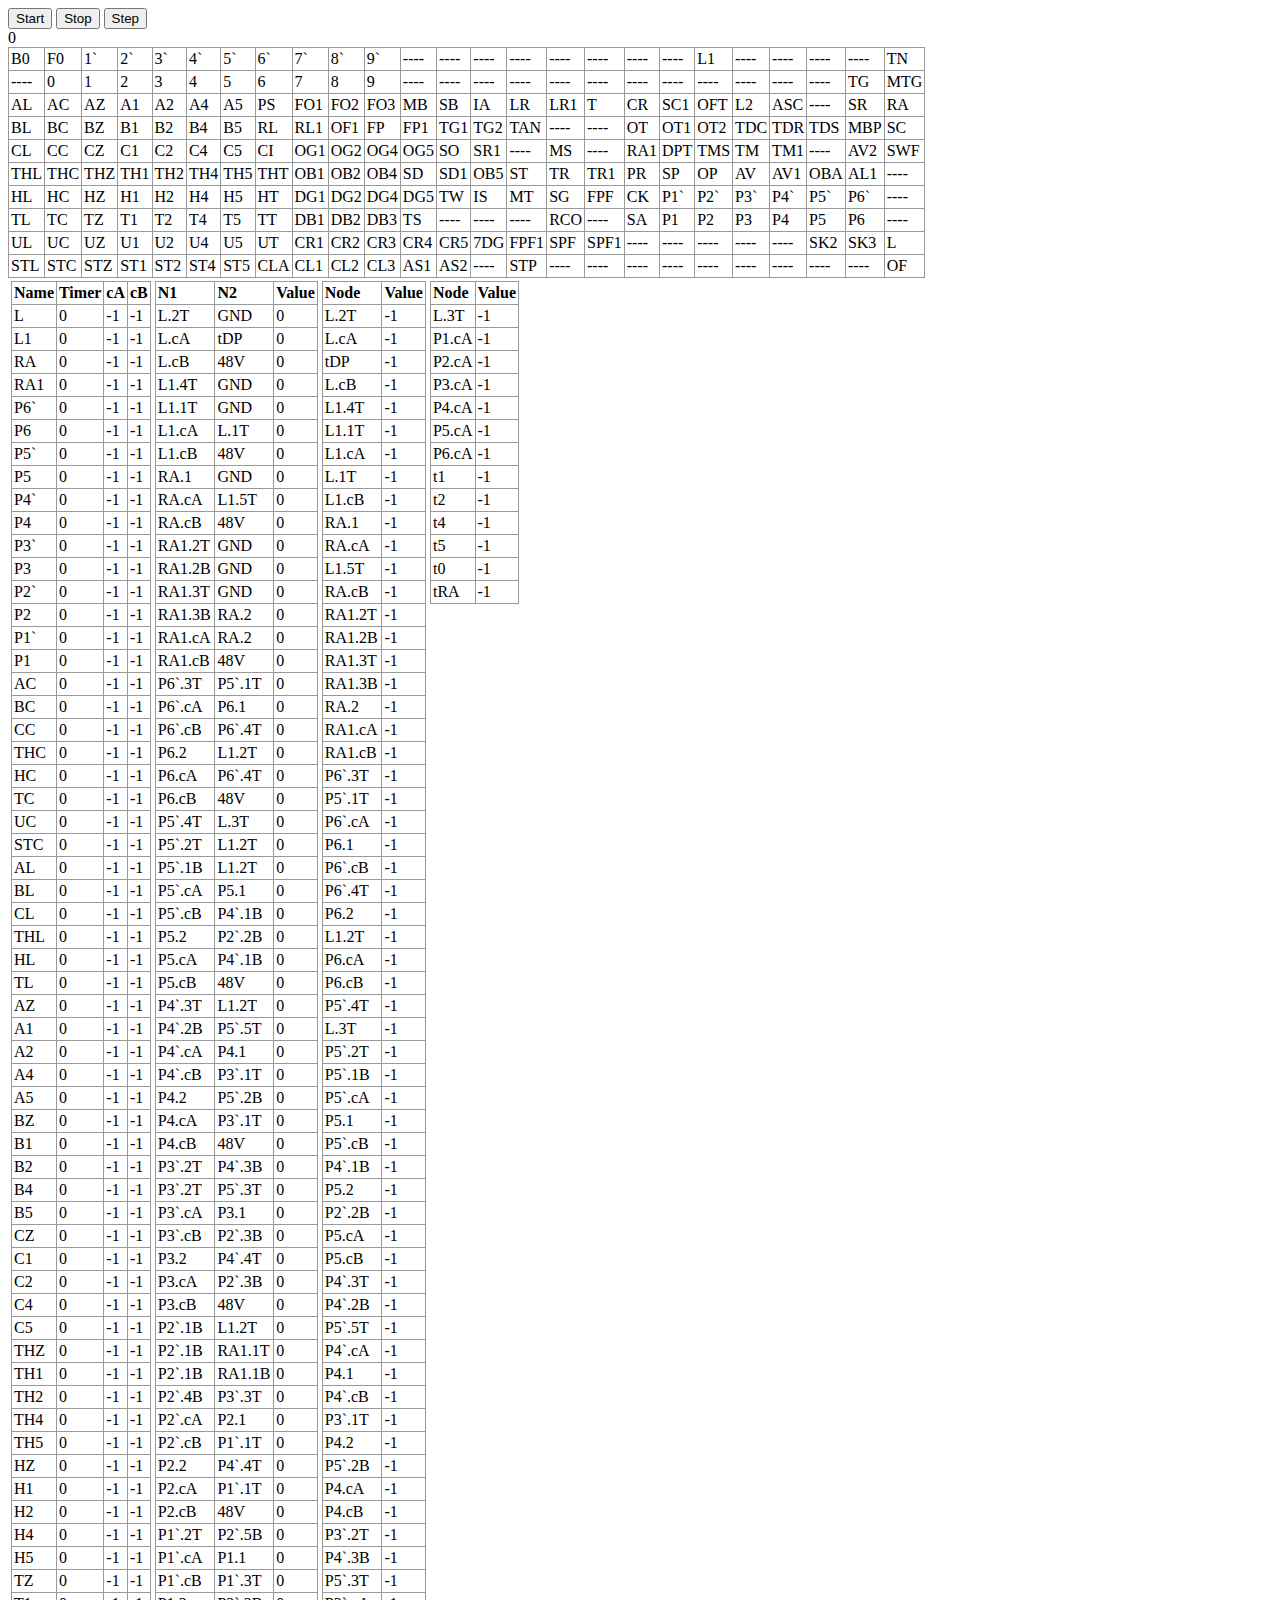
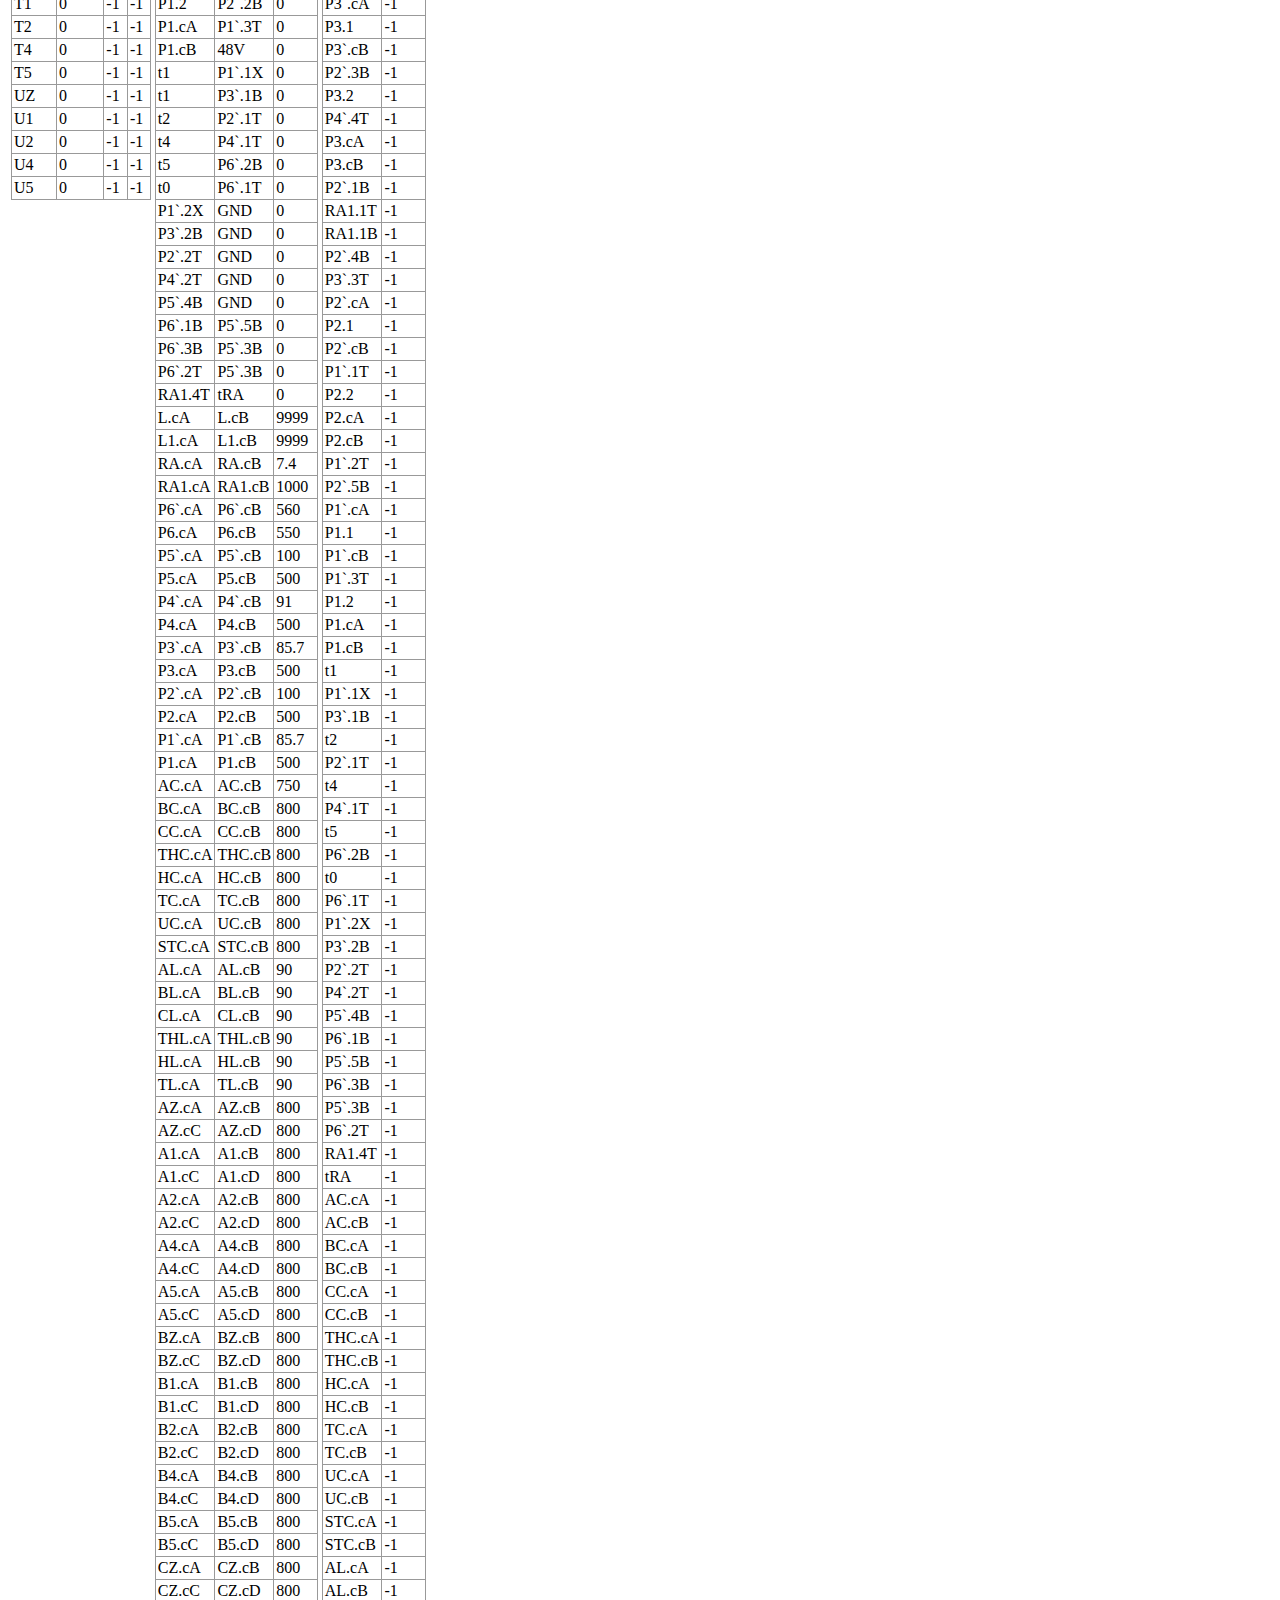
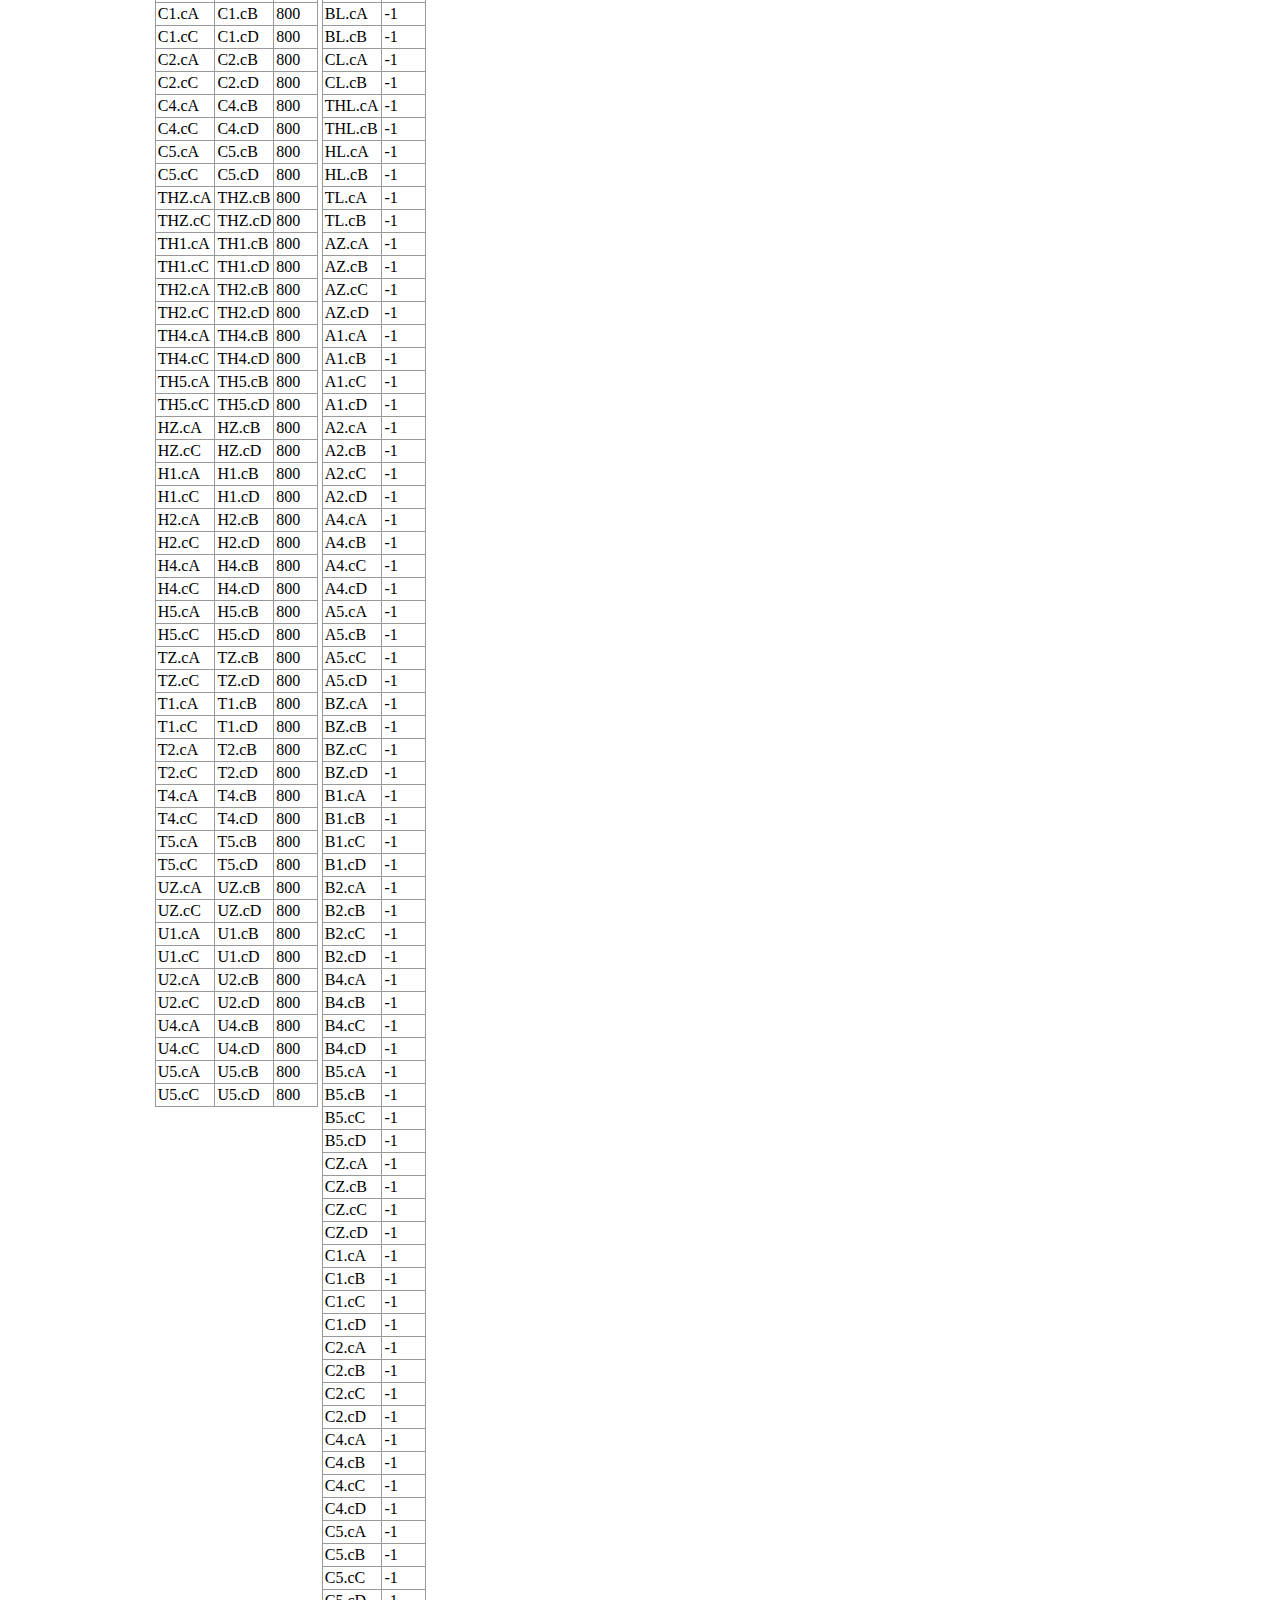
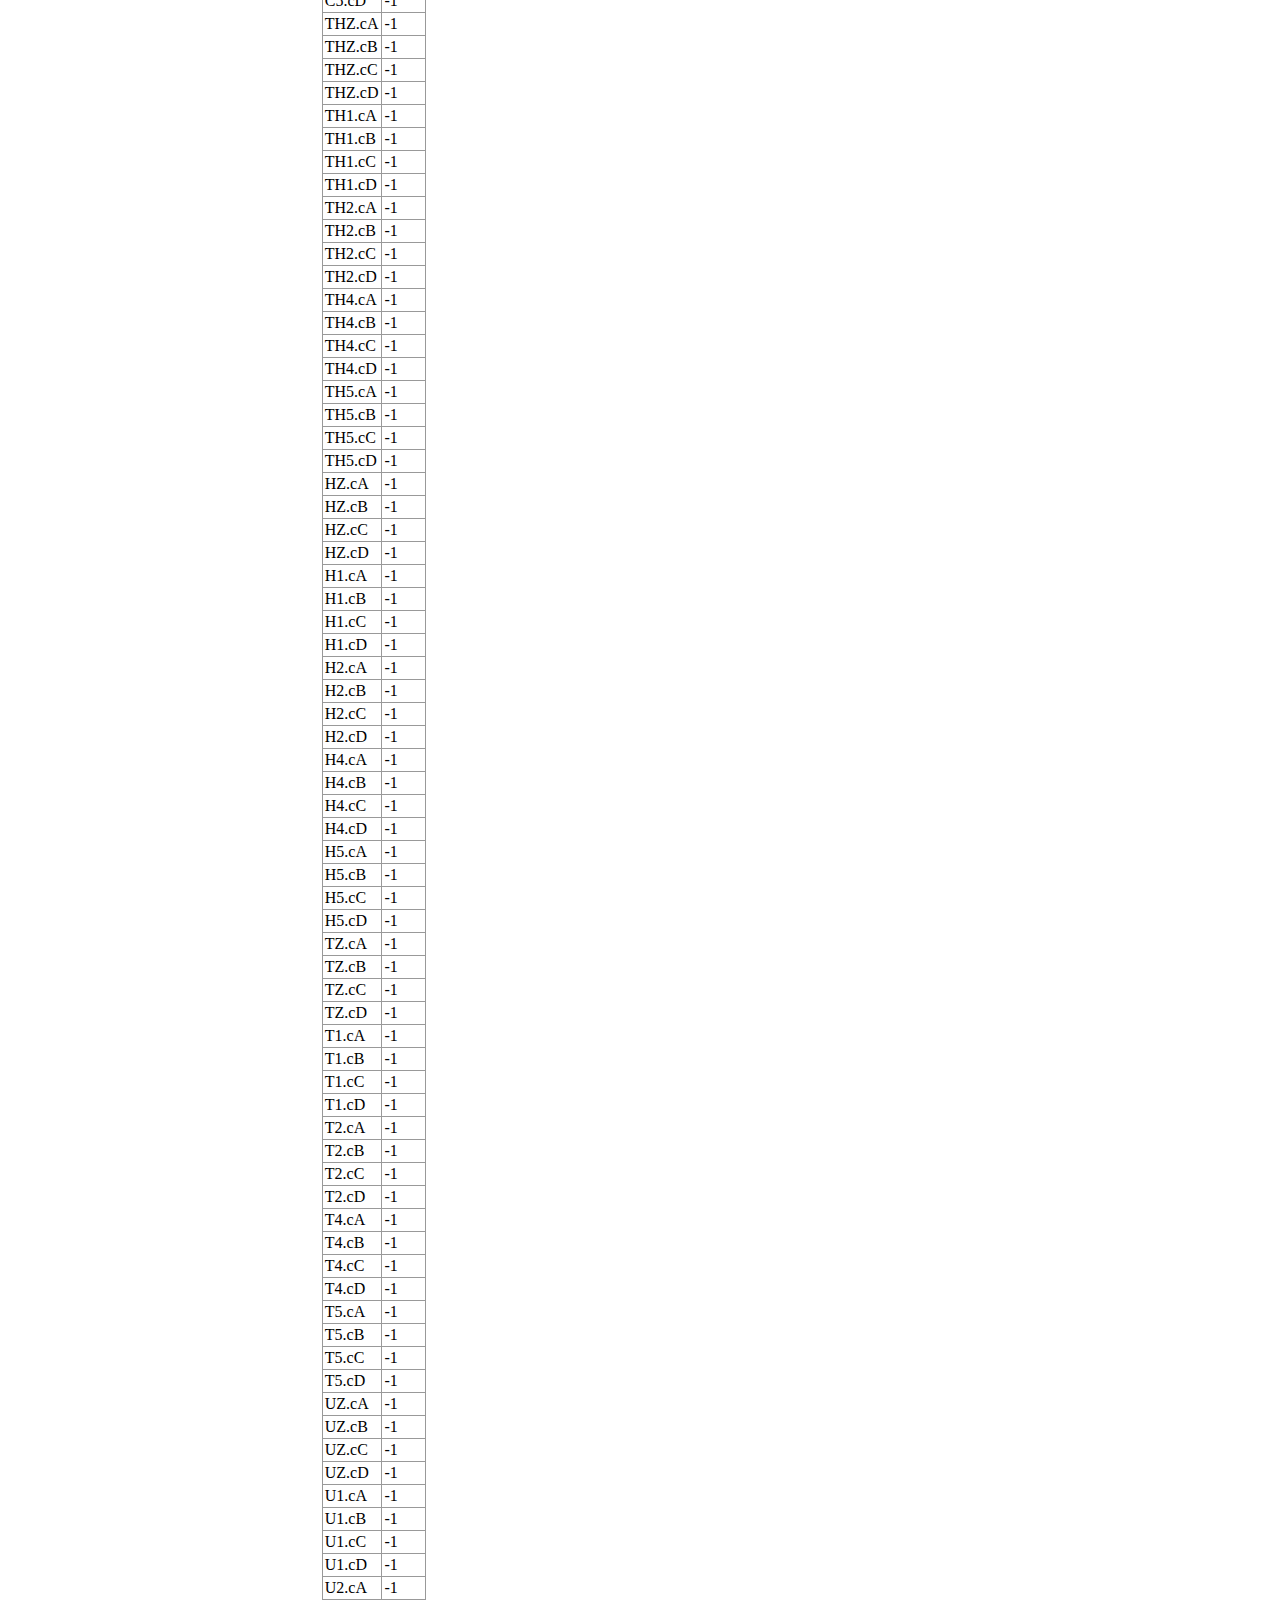
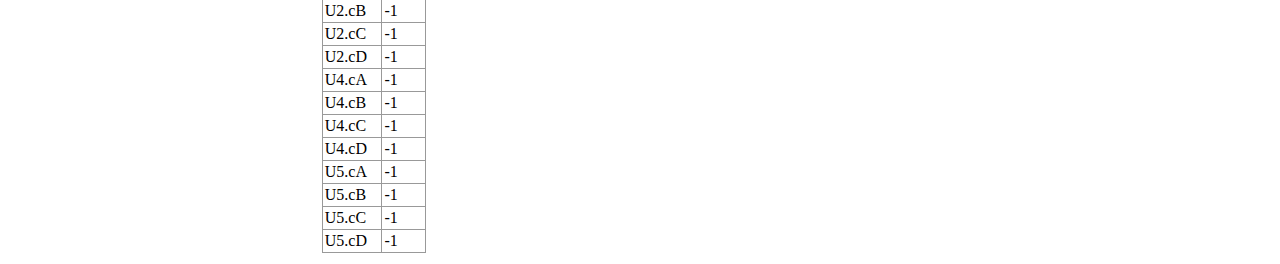
==== index.html @ fba0e165 "Added 2-coil relays" ====
<head>
  <script src="relays.js"></script>
  <script src="links.js"></script>
  <script src="disjointset.js"></script>
  <script src="engine.js"></script>
  <script src="rloc.js"></script>
  <script src="testinput.js"></script>
  <script type="text/javascript">
    function doOnload() {
      init();
      nodelist();
      buildtable();
    }

    function startSim() {
      running=true;
      tick();
    }

    function stopSim() {
      running=false;
    }

    function buildtable() {
      document.getElementById('timer').innerHTML=''+timer;

      var tb  = document.createElement('tbody');
      tb.id='sender';
      for (var i in rloc){
        var tr = tb.insertRow();
        for (var j in rloc[i]){
          var td=tr.insertCell();
          if (rloc[i][j] in relays){
            if (relays[rloc[i][j]].timer!=0){
              td.style="background-color:red;"
            }
          }
          td.appendChild(document.createTextNode(rloc[i][j]));
        }
      } 
      document.getElementById("sender").replaceWith(tb);

      var tb  = document.createElement('tbody');
      tb.id="relayb";
      for(var k in relays){
        var tr = tb.insertRow();
        var td = tr.insertCell();
        td.appendChild(document.createTextNode(relays[k].name));
        var td = tr.insertCell();
        td.appendChild(document.createTextNode(relays[k].timer));
        var td = tr.insertCell();
        td.appendChild(document.createTextNode(parseFloat(nodevoltage(k+'.cA').toFixed(2))));
        var td = tr.insertCell();
        td.appendChild(document.createTextNode(parseFloat(nodevoltage(k+'.cB').toFixed(2))));
      }
      document.getElementById("relayb").replaceWith(tb);

      var tb  = document.createElement('tbody');
      tb.id="linkb";
      for(var l of links){
        var tr = tb.insertRow();
        var td = tr.insertCell();
        td.appendChild(document.createTextNode(l[0]));
        var td = tr.insertCell();
        td.appendChild(document.createTextNode(l[1]));
        var td = tr.insertCell();
        td.appendChild(document.createTextNode(l[2]));
      }
      document.getElementById("linkb").replaceWith(tb);

      var tb  = document.createElement('tbody');
      tb.id="nodeb";
      for(var n in nodes){
        var tr = tb.insertRow();
        var td = tr.insertCell();
        td.appendChild(document.createTextNode(n));
        var td = tr.insertCell();
        td.appendChild(document.createTextNode(parseFloat(nodevoltage(n).toFixed(2))));
      }
      document.getElementById("nodeb").replaceWith(tb);

      var tb  = document.createElement('tbody');
      tb.id="specialnodeb";
      for(var n of ['L.3T','P1.cA','P2.cA','P3.cA','P4.cA','P5.cA','P6.cA','t1','t2','t4','t5','t0','tRA']){
        var tr = tb.insertRow();
        var td = tr.insertCell();
        td.appendChild(document.createTextNode(n));
        var td = tr.insertCell();
        td.appendChild(document.createTextNode(parseFloat(nodevoltage(n).toFixed(2))));
      }
      document.getElementById("specialnodeb").replaceWith(tb);

    }
  </script>
  <head>
    <link rel="stylesheet" type="text/css" href="style.css">
  </head>
</head>
<body onload="doOnload();">
  <button onclick="startSim();">Start</button>
  <button onclick="stopSim();">Stop</button>
  <button onclick="tick();">Step</button>
  <br>
  <div id=timer></div>
  <table class=content>
      <tbody id=sender></tbody>
  </table>
  <table>
    <tr>
      <td style="vertical-align: top;">
      <table id=relayt class=content>
          <thead>
            <tr>
              <th>Name</th>
              <th>Timer</th>
              <th>cA</th>
              <th>cB</th>
            </tr>
          </thead>
          <tbody id=relayb></tbody>
        </table>
      </td>
      <td style="vertical-align: top;">
        <table id=linkt class=content>
          <thead>
            <tr class=content>
              <th>N1</th>
              <th>N2</th>
              <th>Value</th>
            </tr>
          </thead>
          <tbody id=linkb></tbody>
        </table>
      </td>
      <td style="vertical-align: top;">
        <table id=nodet class=content>
          <thead>
            <tr class=content>
              <th>Node</th>
              <th>Value</th>
            </tr>
          </thead>
          <tbody id=nodeb></tbody>
        </table>
      </td>
      <td style="vertical-align: top;">
        <table id=specialnodet class=content>
          <thead>
            <tr class=content>
              <th>Node</th>
              <th>Value</th>
            </tr>
          </thead>
          <tbody id=specialnodeb></tbody>
        </table>
      </td>
    </tr>
  </table>
</body>
---- style.css ----
.content {
  border-collapse: collapse;
}

.content tr th, .content tr td {
  border: 1px solid #999;
  padding: 2px;
  text-align: left;
}
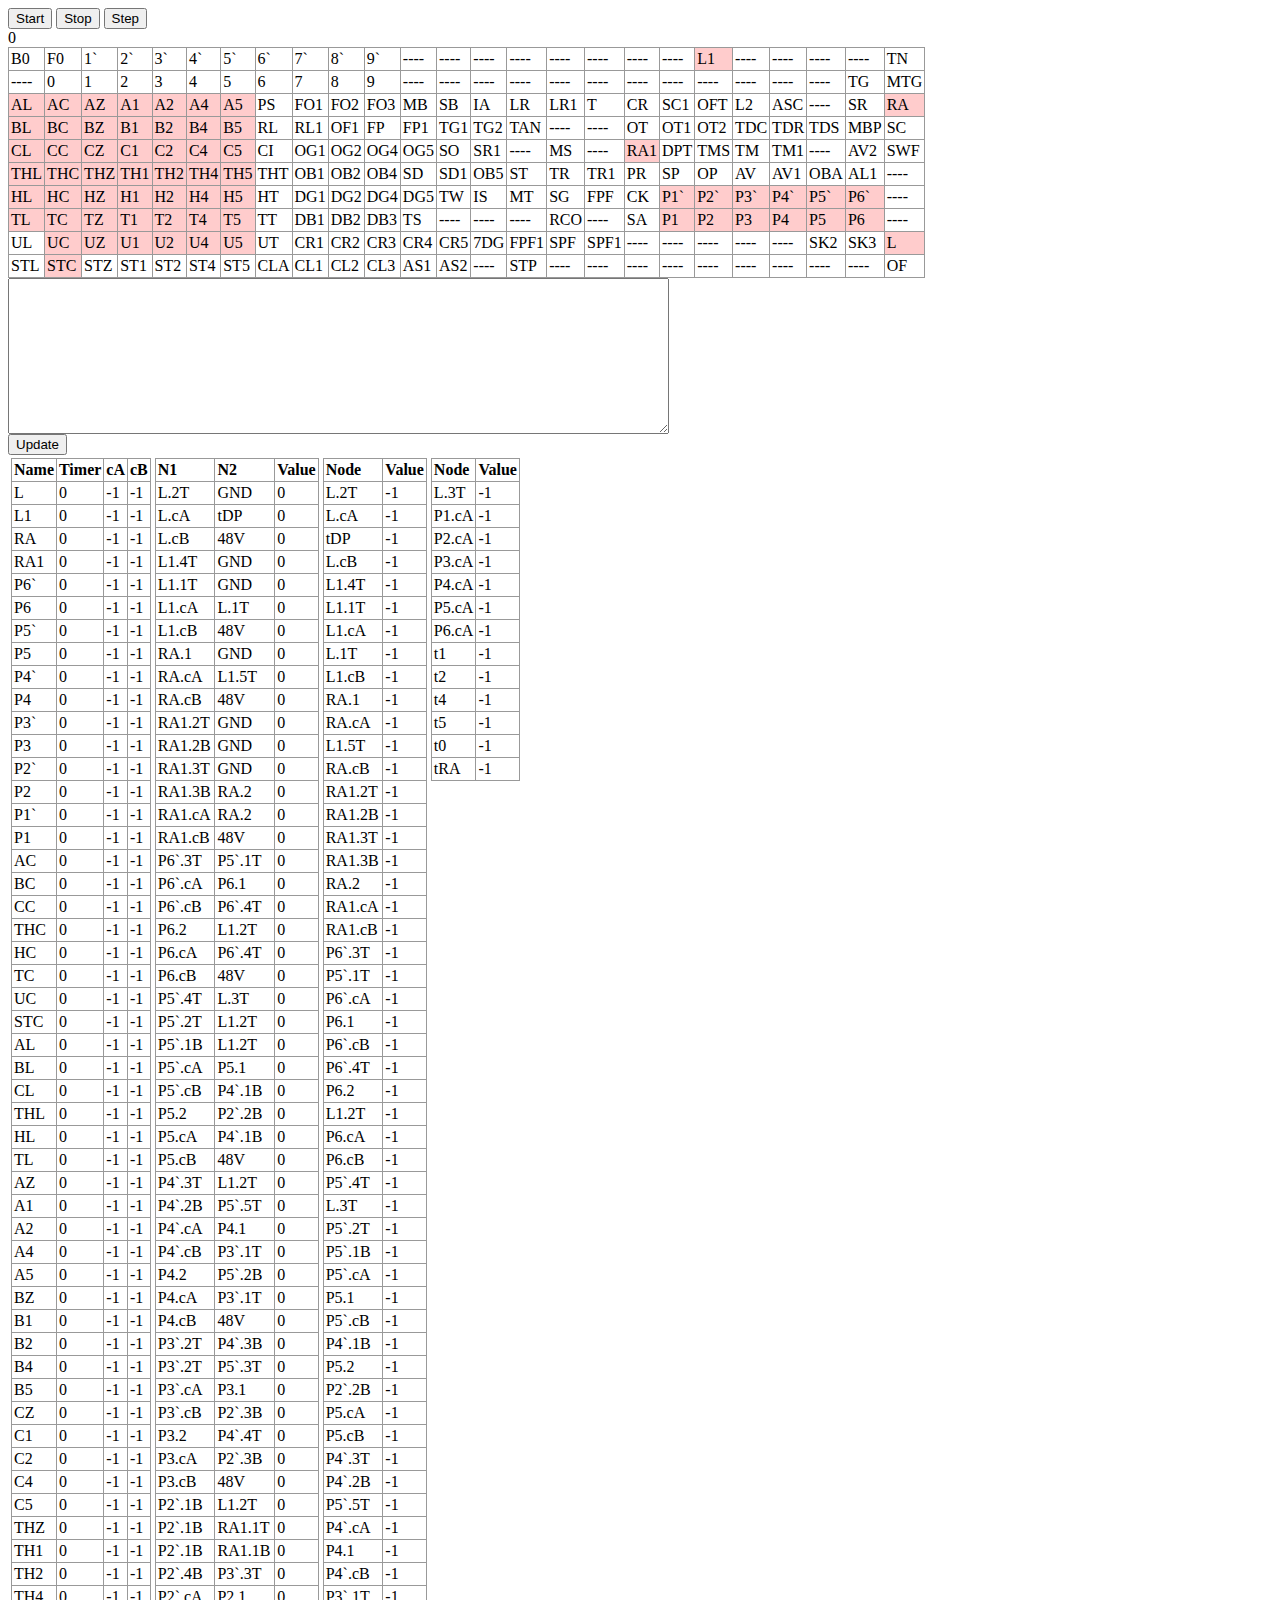
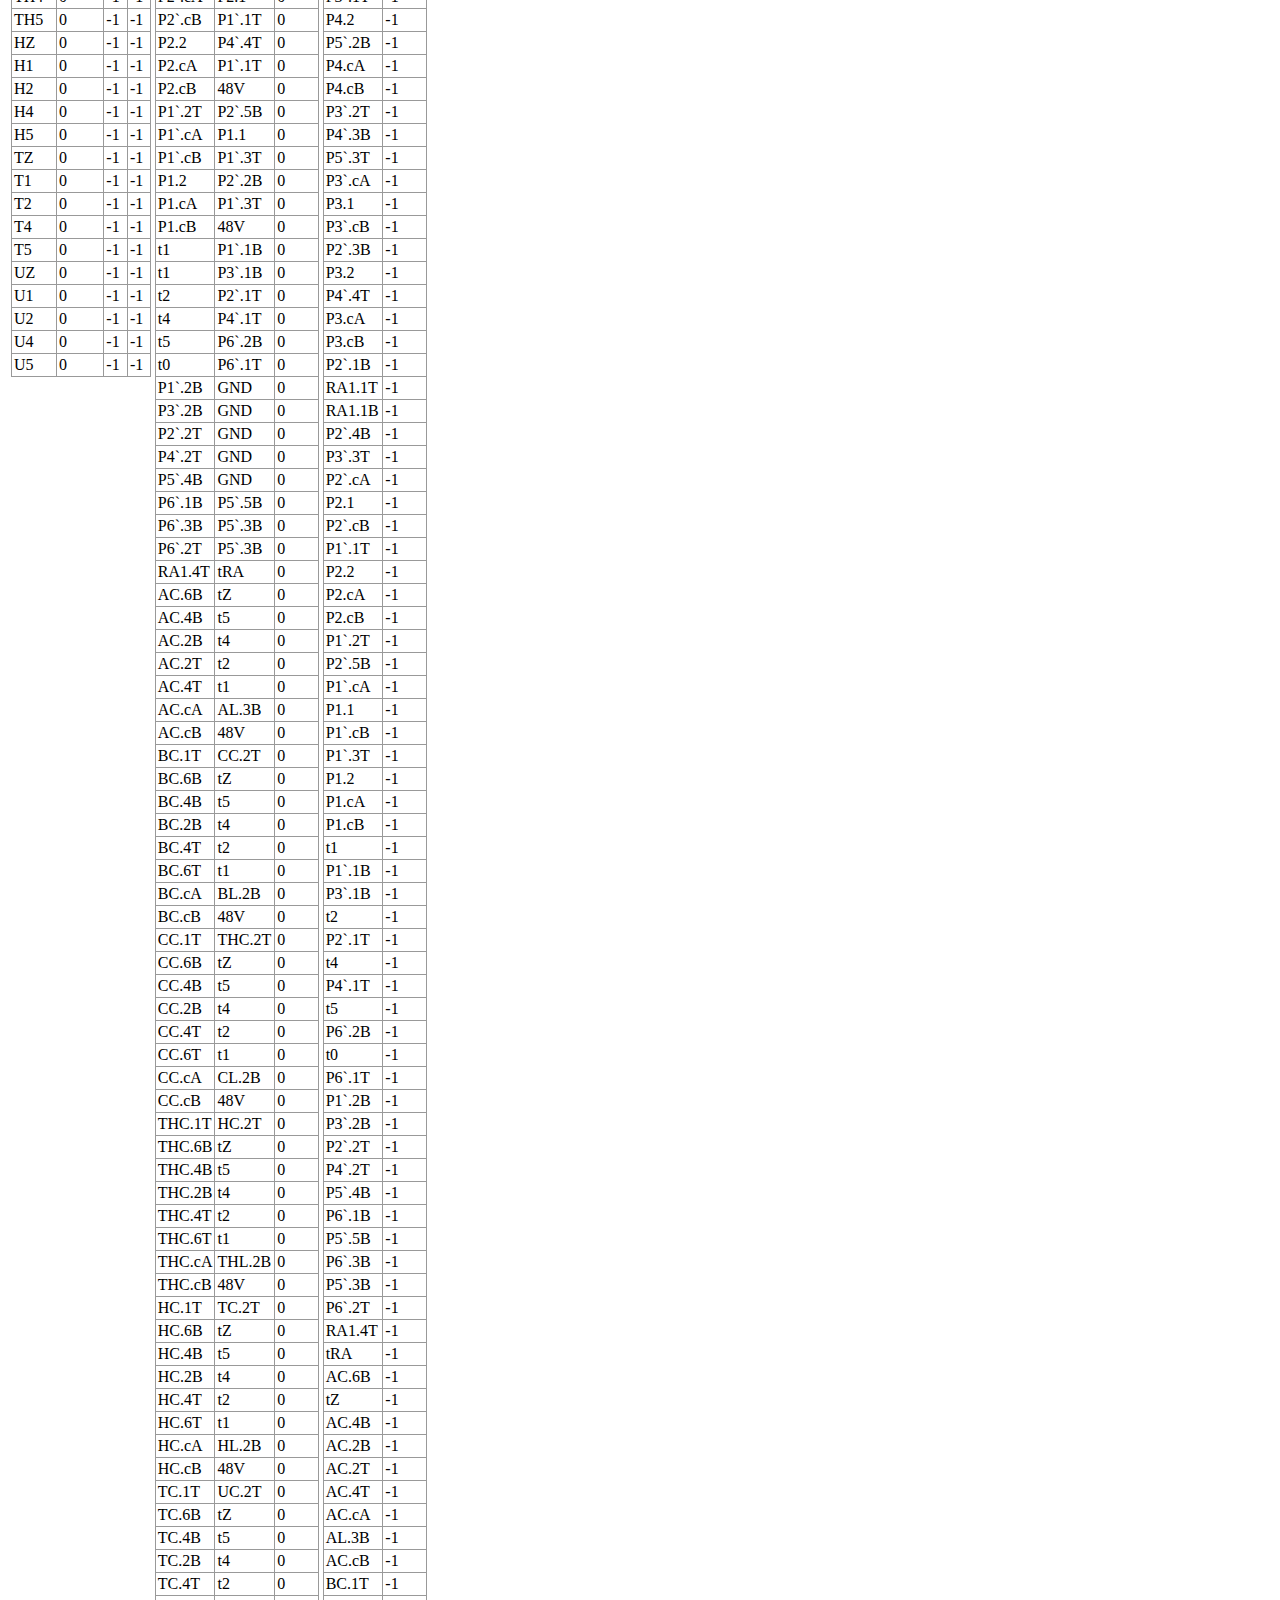
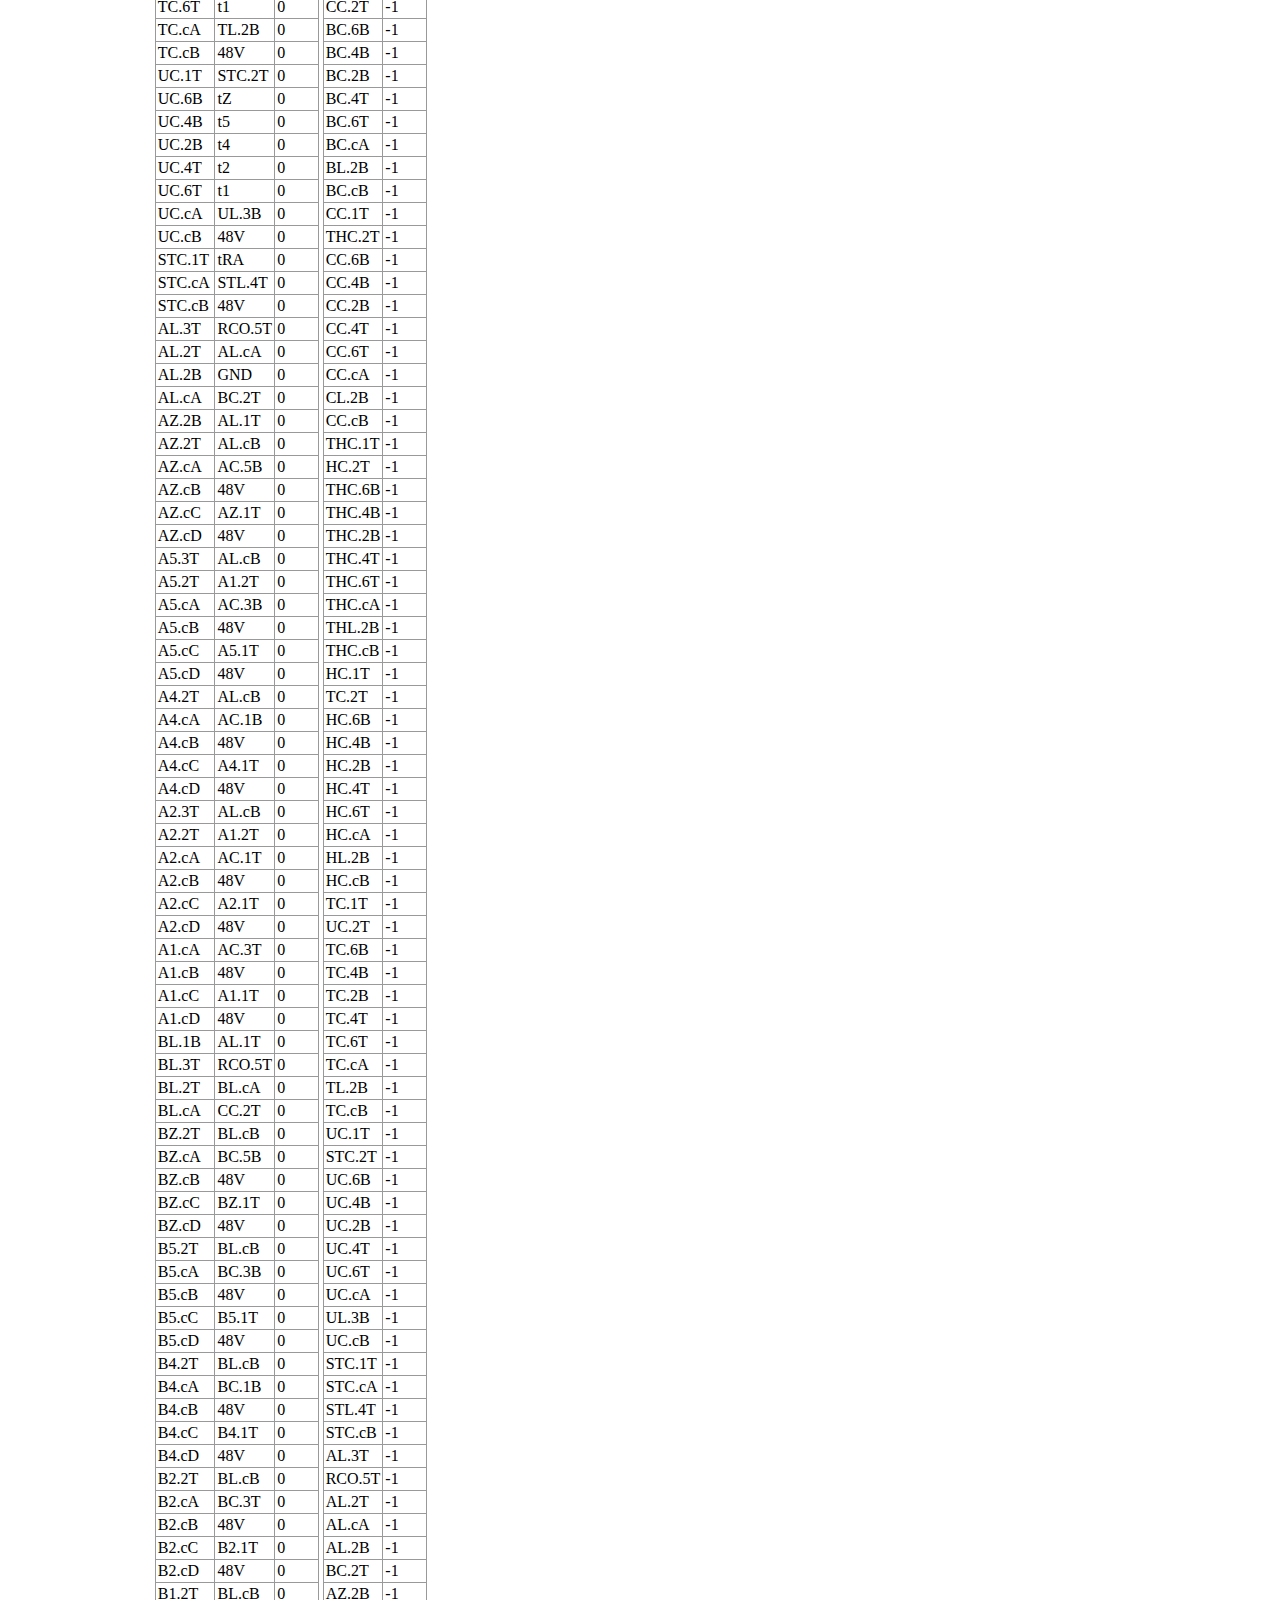
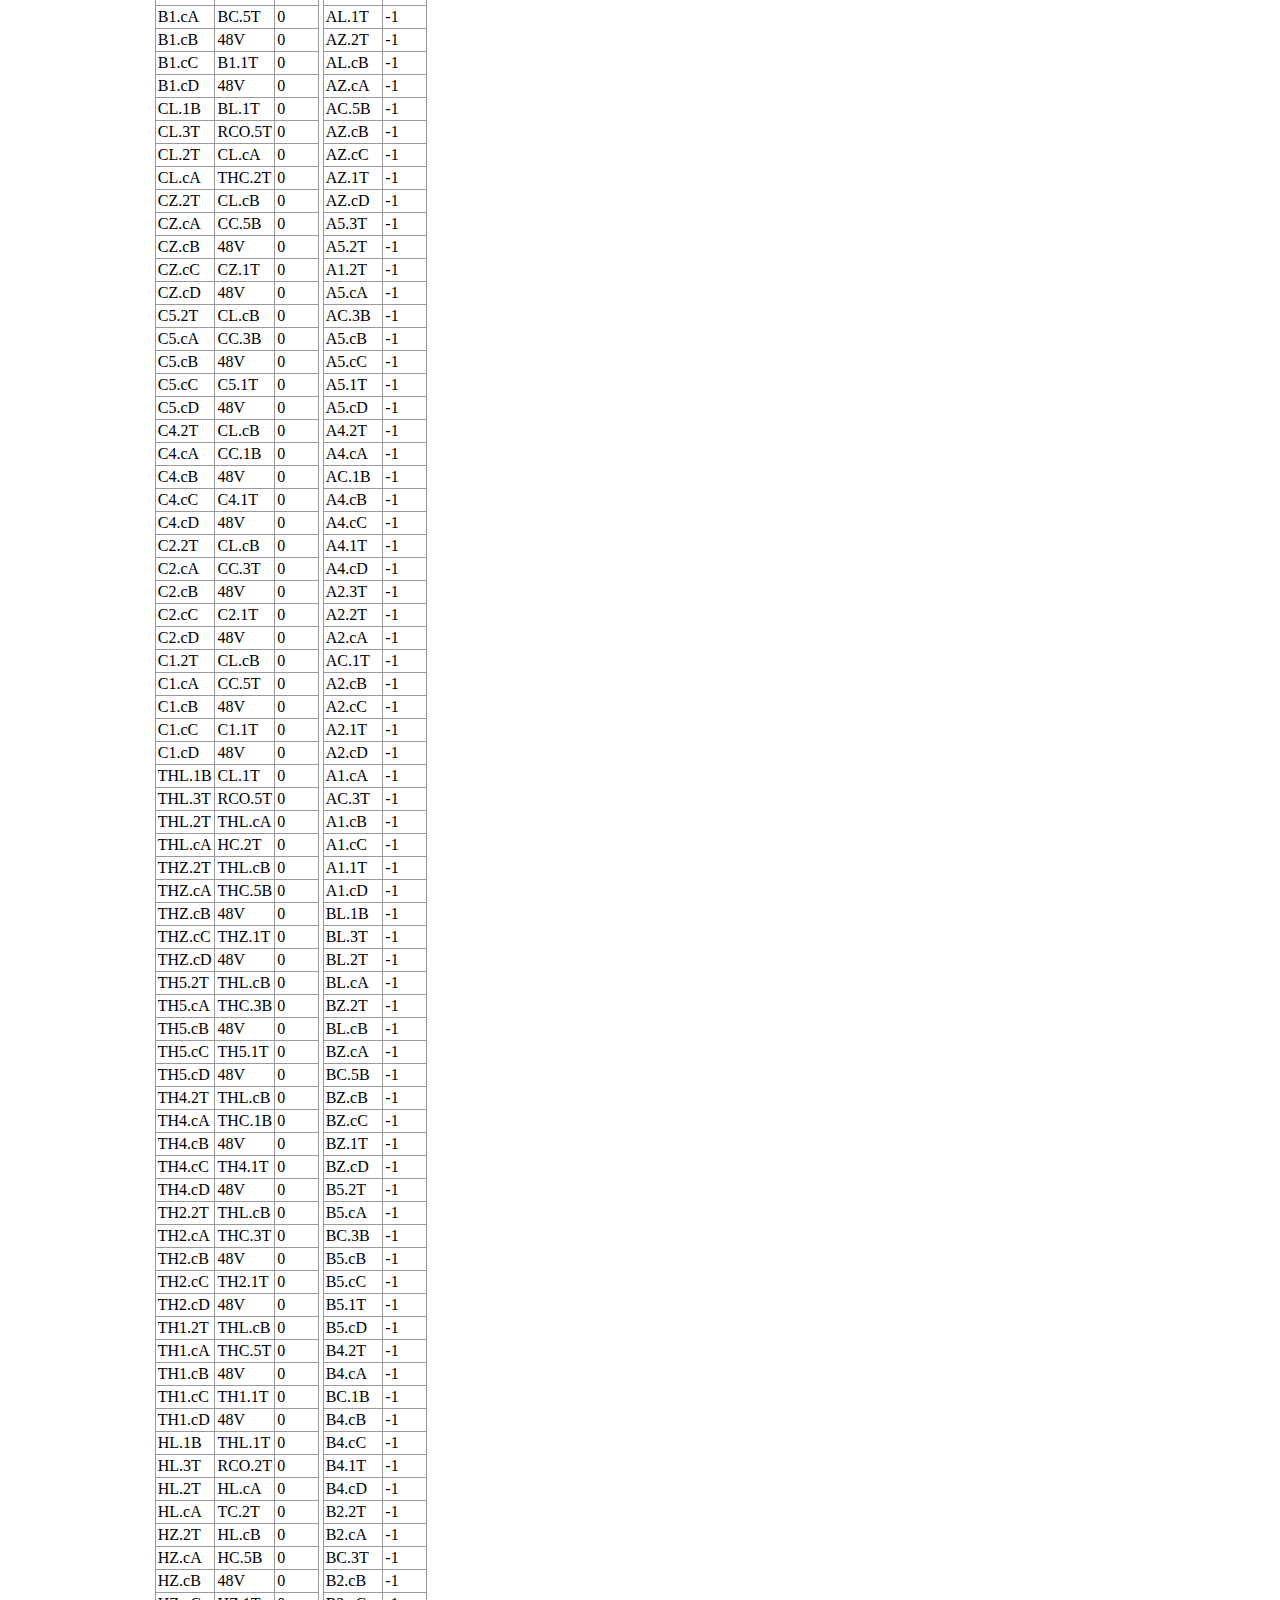
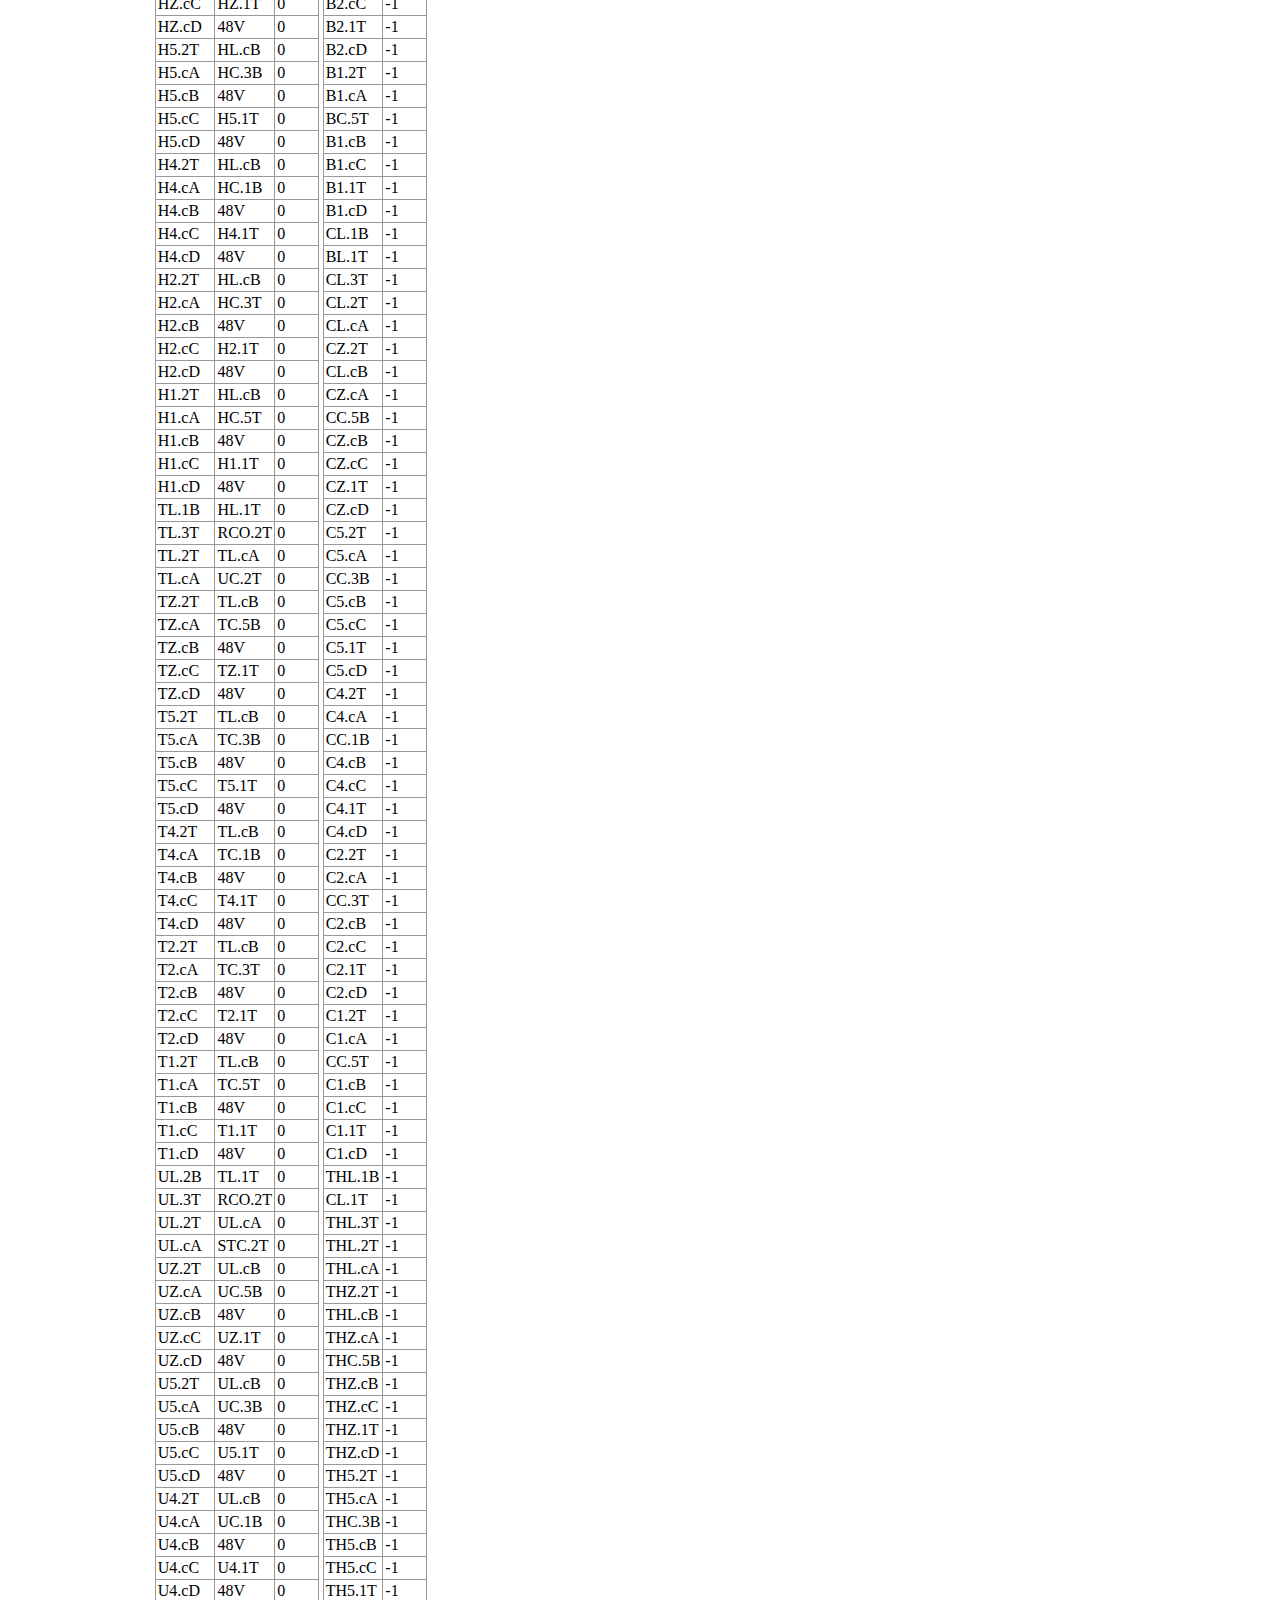
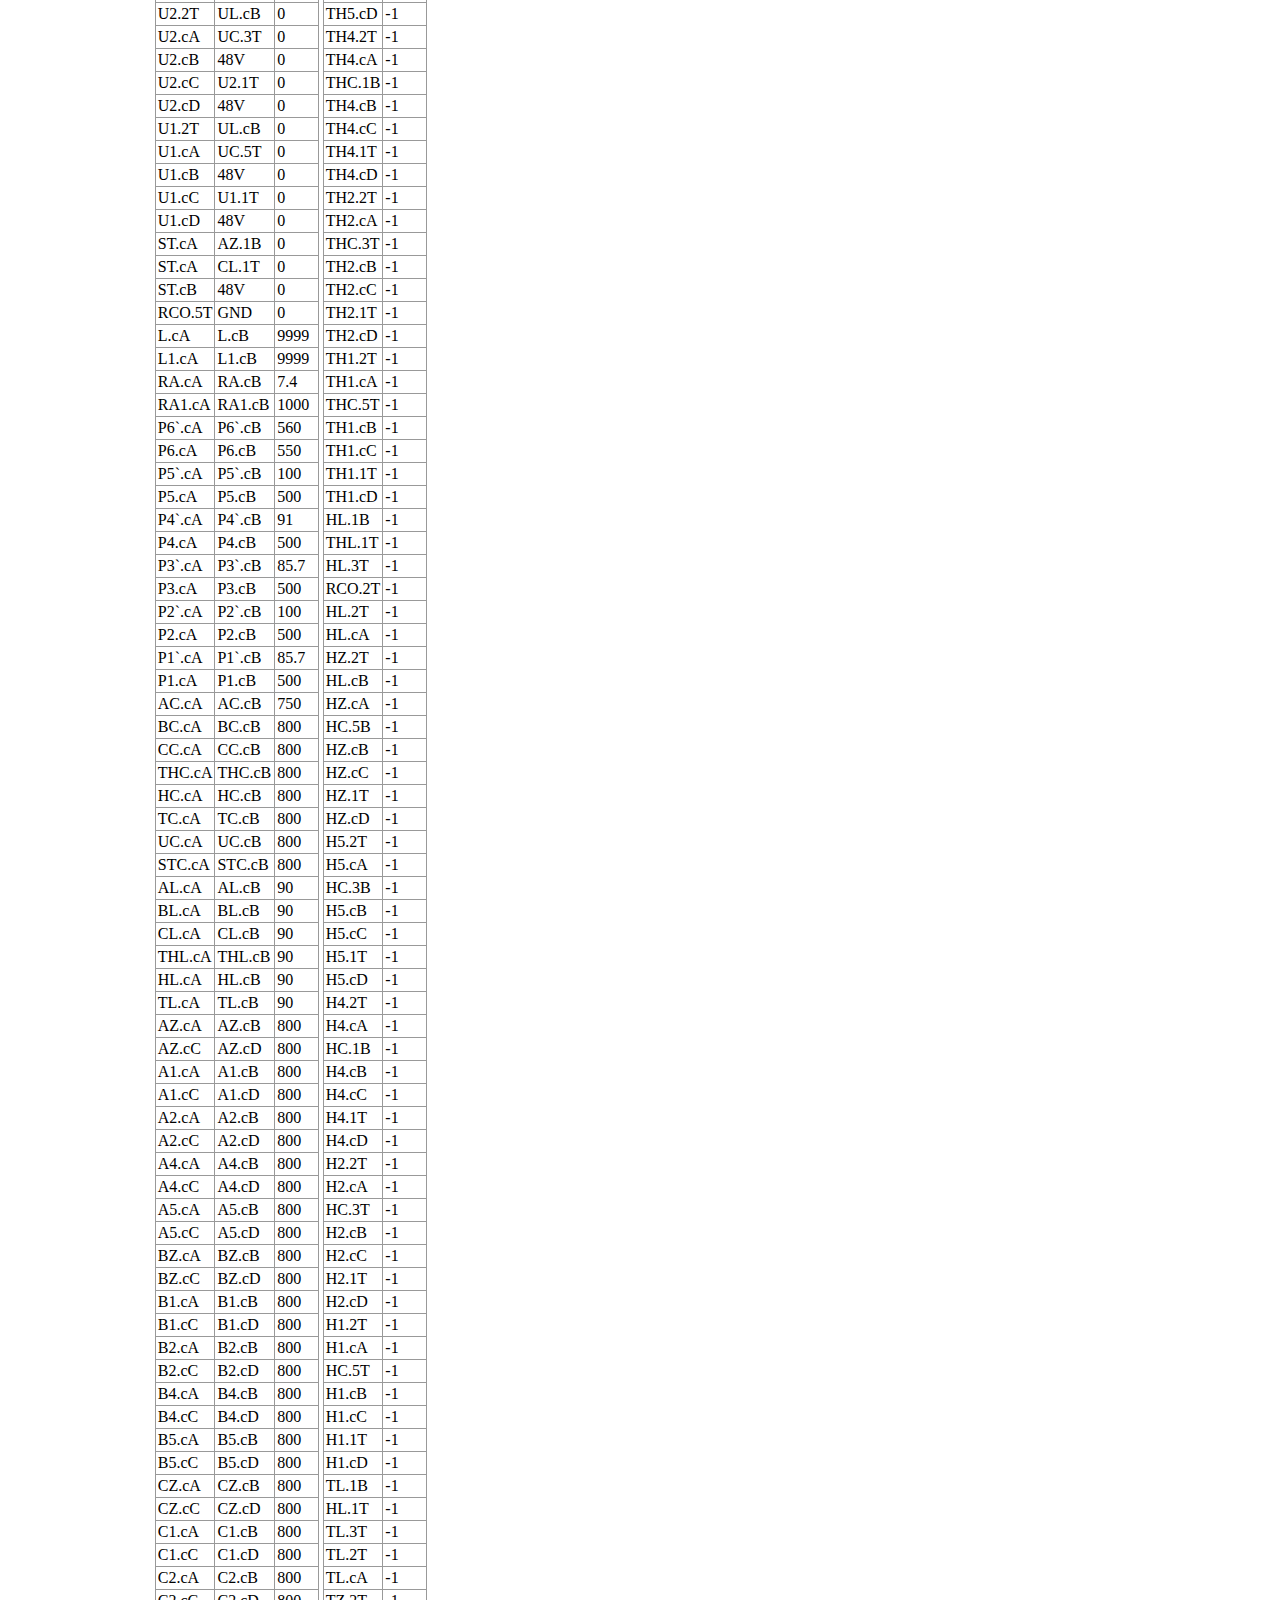
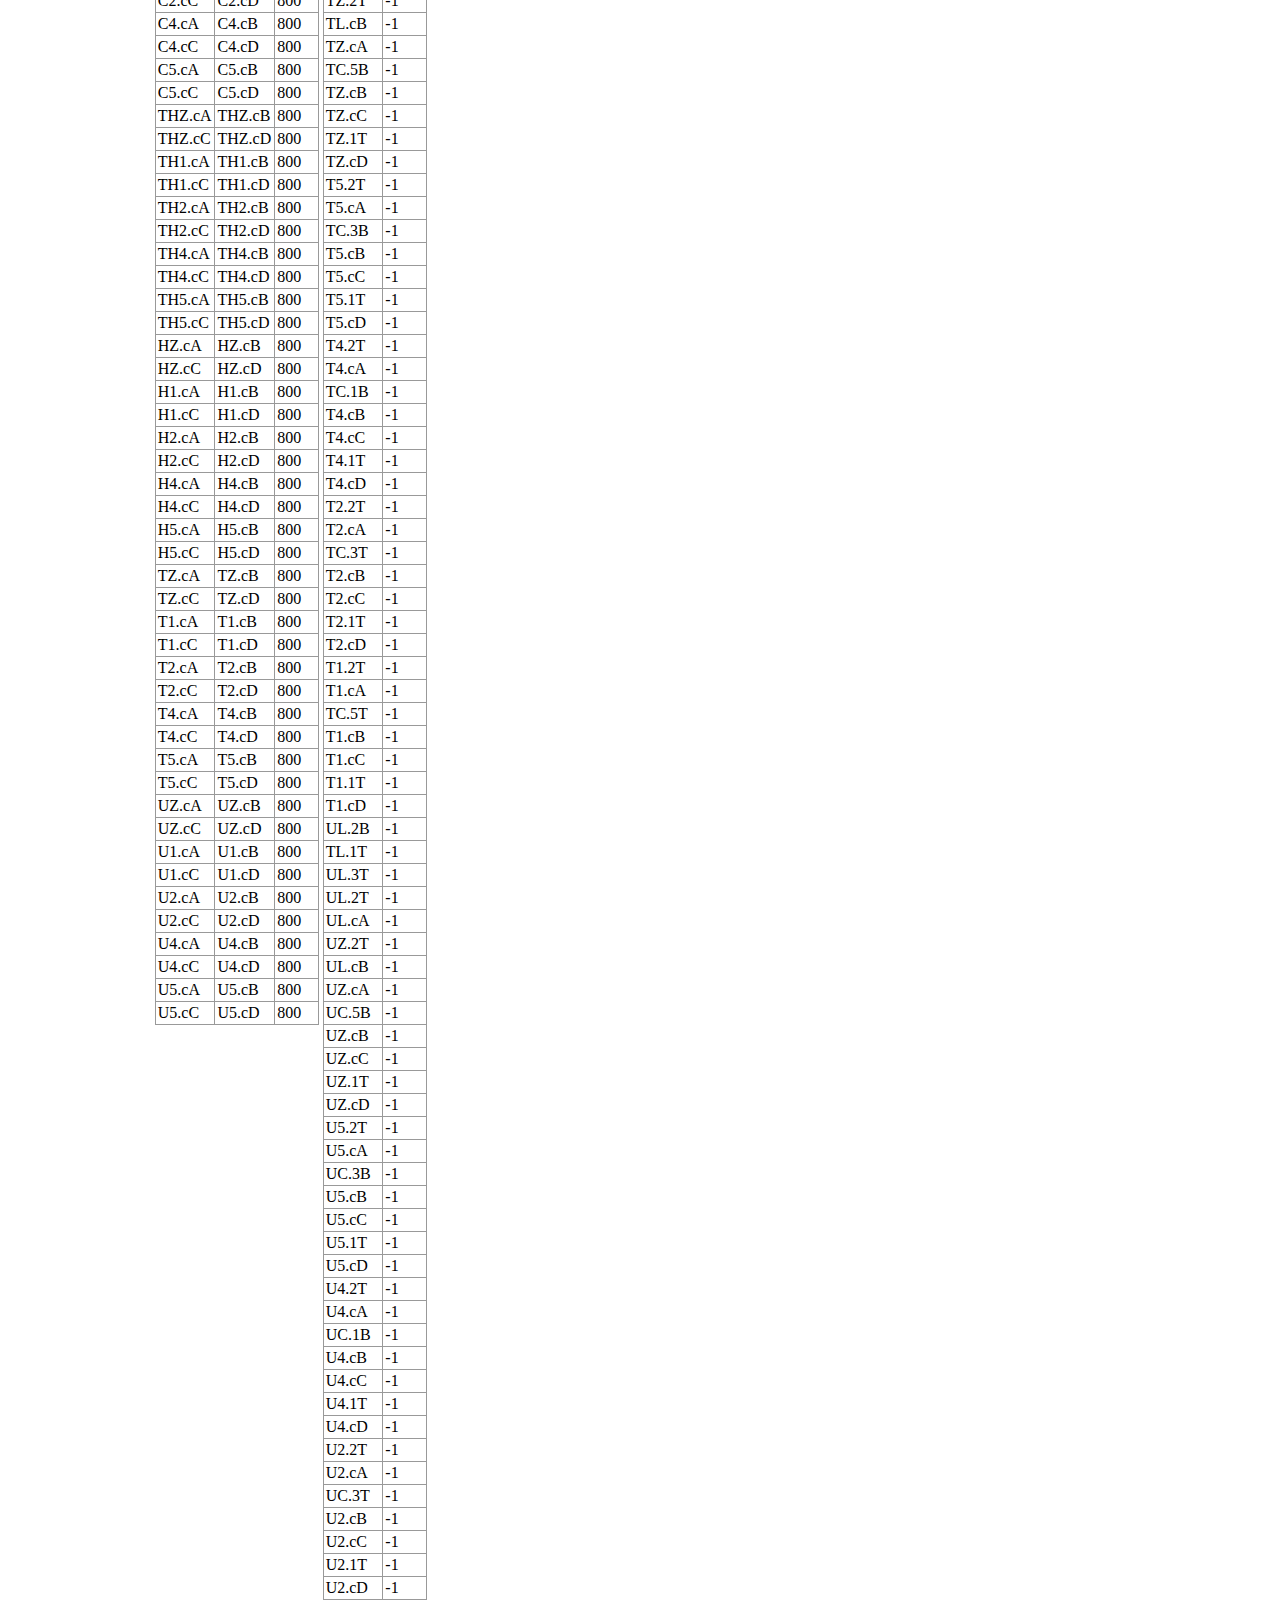
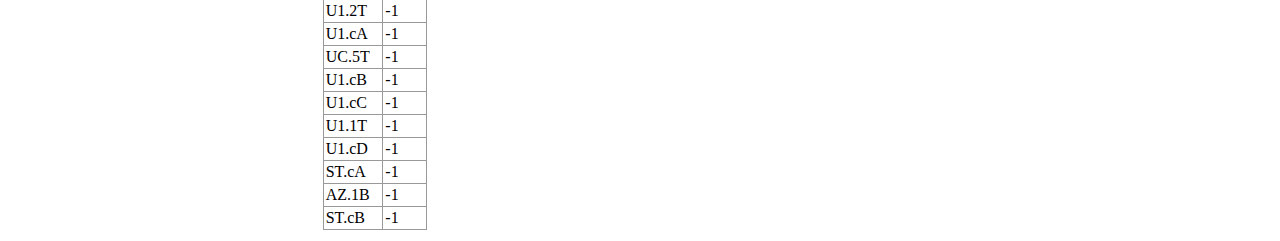
==== commit 21417fc0: "Speedup: only update debug tables when requested" ====
--- a/index.html
+++ b/index.html
@@ -5,11 +5,13 @@
   <script src="engine.js"></script>
   <script src="rloc.js"></script>
   <script src="testinput.js"></script>
+  <script src="messages.js"></script>
   <script type="text/javascript">
     function doOnload() {
       init();
       nodelist();
-      buildtable();
+      buildsendertable();
+      ticktables(true);
     }
 
     function startSim() {
@@ -21,9 +23,7 @@
       running=false;
     }
 
-    function buildtable() {
-      document.getElementById('timer').innerHTML=''+timer;
-
+    function buildsendertable() {
       var tb  = document.createElement('tbody');
       tb.id='sender';
       for (var i in rloc){
@@ -31,6 +31,8 @@
         for (var j in rloc[i]){
           var td=tr.insertCell();
           if (rloc[i][j] in relays){
+            td.id='r'+rloc[i][j];
+            td.style="background-color:#fcc;"
             if (relays[rloc[i][j]].timer!=0){
               td.style="background-color:red;"
             }
@@ -39,7 +41,22 @@
         }
       } 
       document.getElementById("sender").replaceWith(tb);
+    }
 
+    function ticktables(full=false) {
+      document.getElementById('timer').innerHTML=''+timer;
+
+      for (r in relays) {
+        var td=document.getElementById('r'+r)
+        if (td) {
+          if (relays[r].timer!=0) {
+            td.style="background-color:red;"
+          } else {
+            td.style="background-color:#fcc;"
+          }
+        }
+      }
+      if (full) {
       var tb  = document.createElement('tbody');
       tb.id="relayb";
       for(var k in relays){
@@ -73,7 +90,7 @@
       for(var n in nodes){
         var tr = tb.insertRow();
         var td = tr.insertCell();
-        td.appendChild(document.createTextNode(n));
+        td.innerHTML='<a onclick="traceNode(\''+n+'\');">'+n+'</a>';
         var td = tr.insertCell();
         td.appendChild(document.createTextNode(parseFloat(nodevoltage(n).toFixed(2))));
       }
@@ -84,12 +101,12 @@
       for(var n of ['L.3T','P1.cA','P2.cA','P3.cA','P4.cA','P5.cA','P6.cA','t1','t2','t4','t5','t0','tRA']){
         var tr = tb.insertRow();
         var td = tr.insertCell();
-        td.appendChild(document.createTextNode(n));
+        td.innerHTML='<a onclick="traceNode(\''+n+'\');">'+n+'</a>';
         var td = tr.insertCell();
         td.appendChild(document.createTextNode(parseFloat(nodevoltage(n).toFixed(2))));
       }
       document.getElementById("specialnodeb").replaceWith(tb);
-
+      }
     }
   </script>
   <head>
@@ -103,12 +120,15 @@
   <br>
   <div id=timer></div>
   <table class=content>
-      <tbody id=sender></tbody>
+    <tbody id=sender></tbody>
   </table>
+  <textarea id=log cols=80 rows=10></textarea>
+  <br>
+  <button onclick="ticktables(true);">Update</button>
   <table>
     <tr>
       <td style="vertical-align: top;">
-      <table id=relayt class=content>
+        <table id=relayt class=content>
           <thead>
             <tr>
               <th>Name</th>
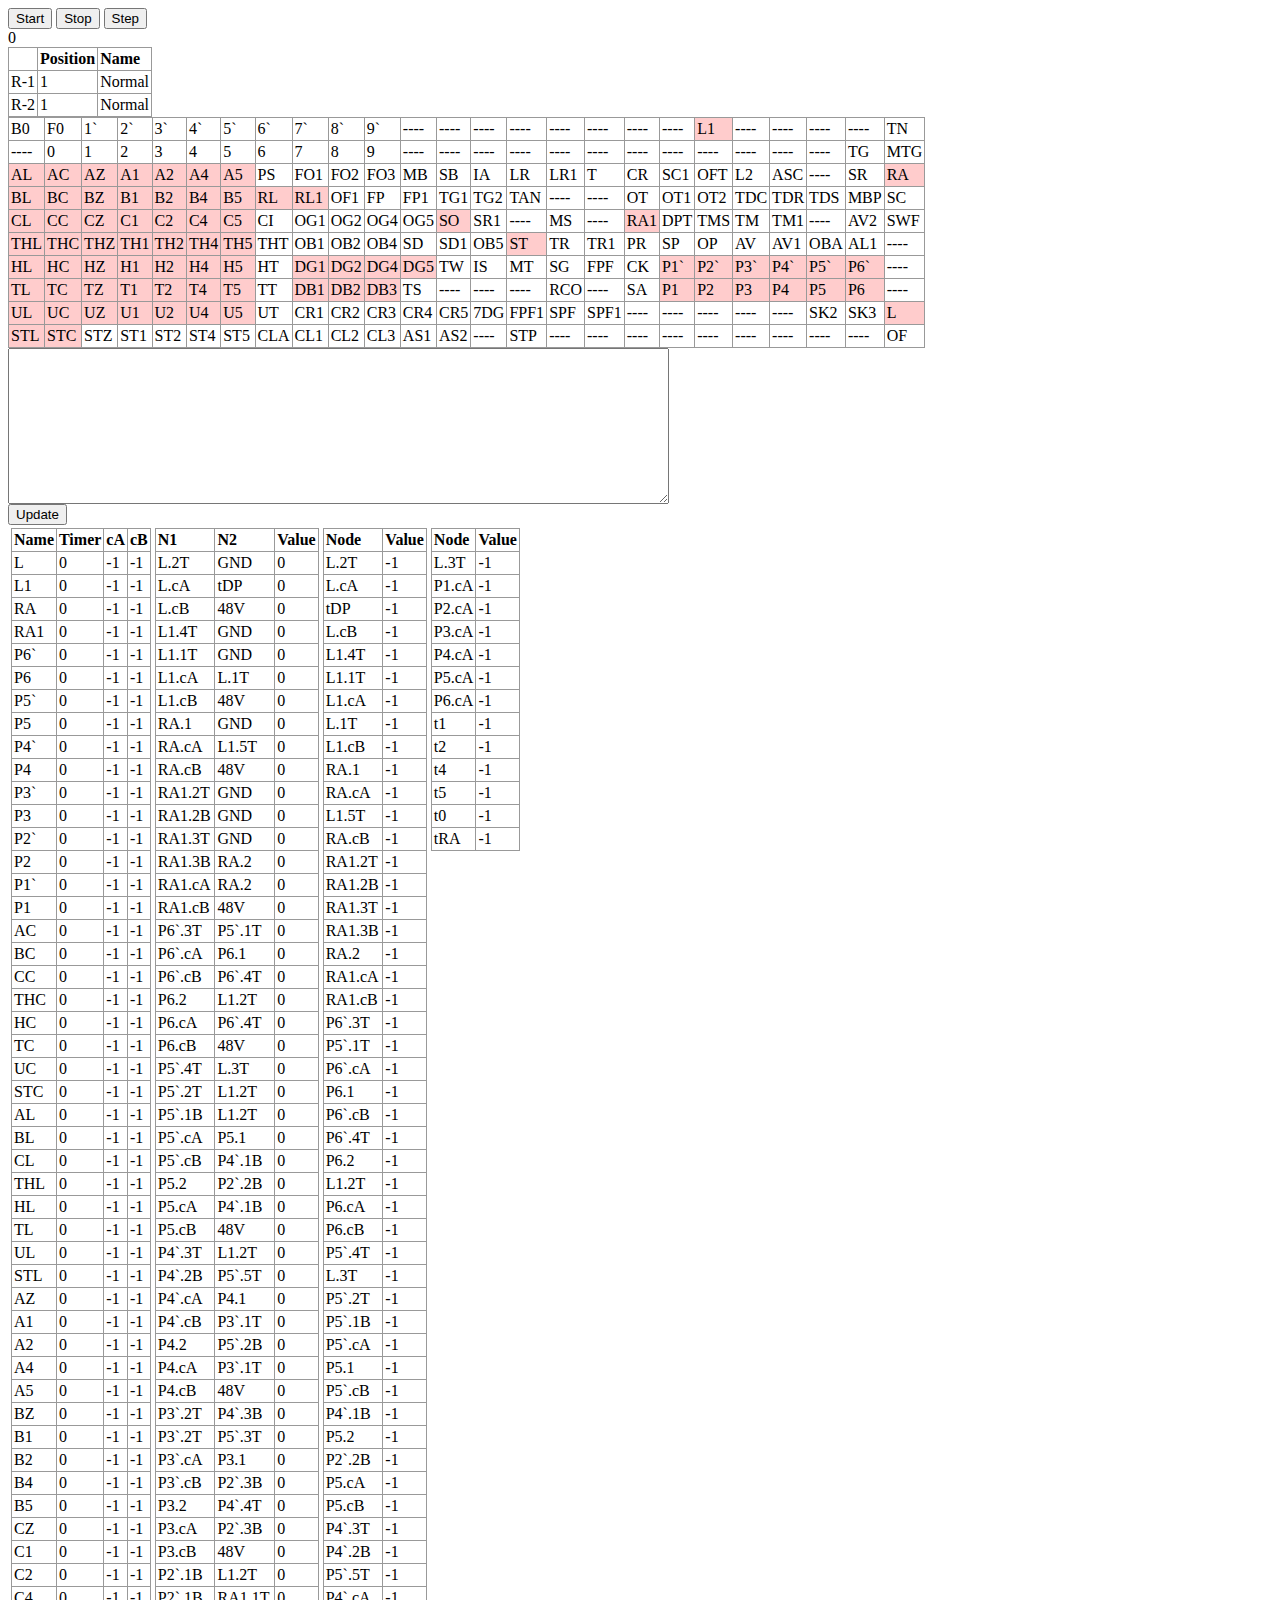
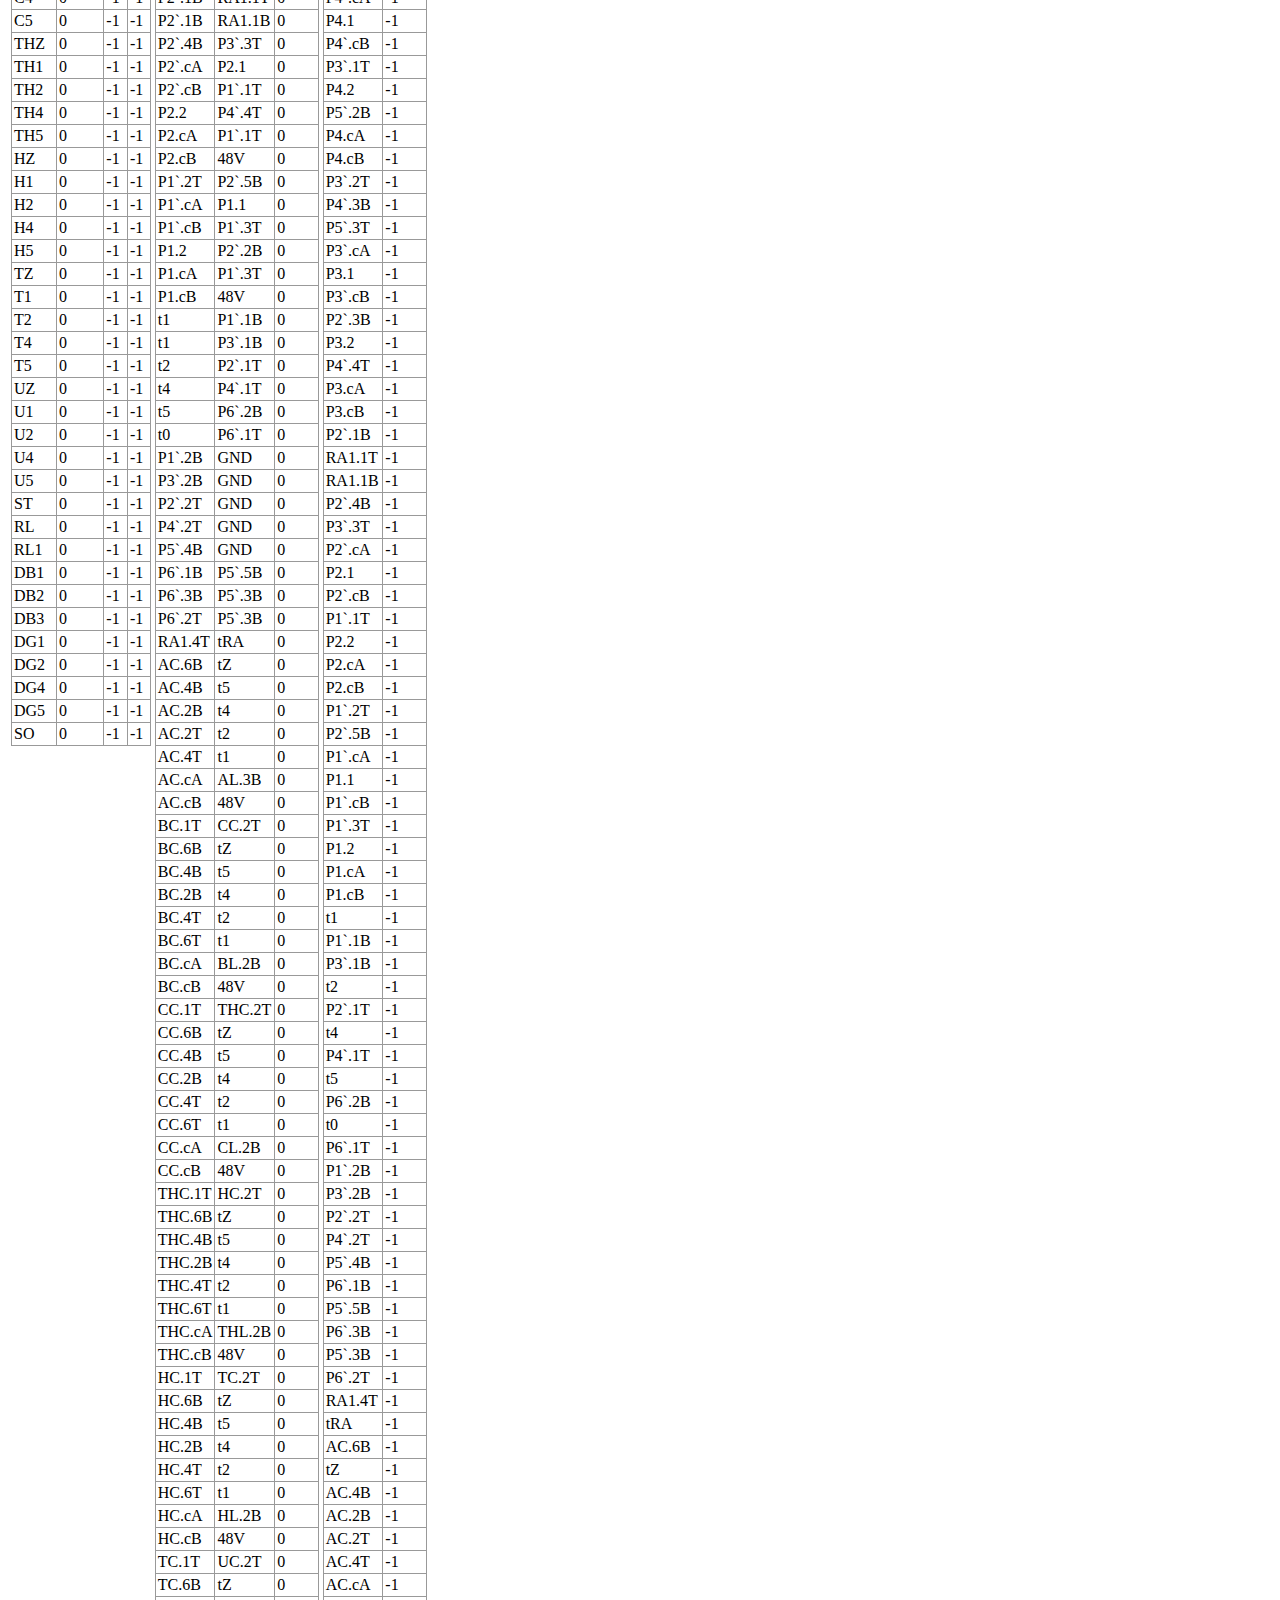
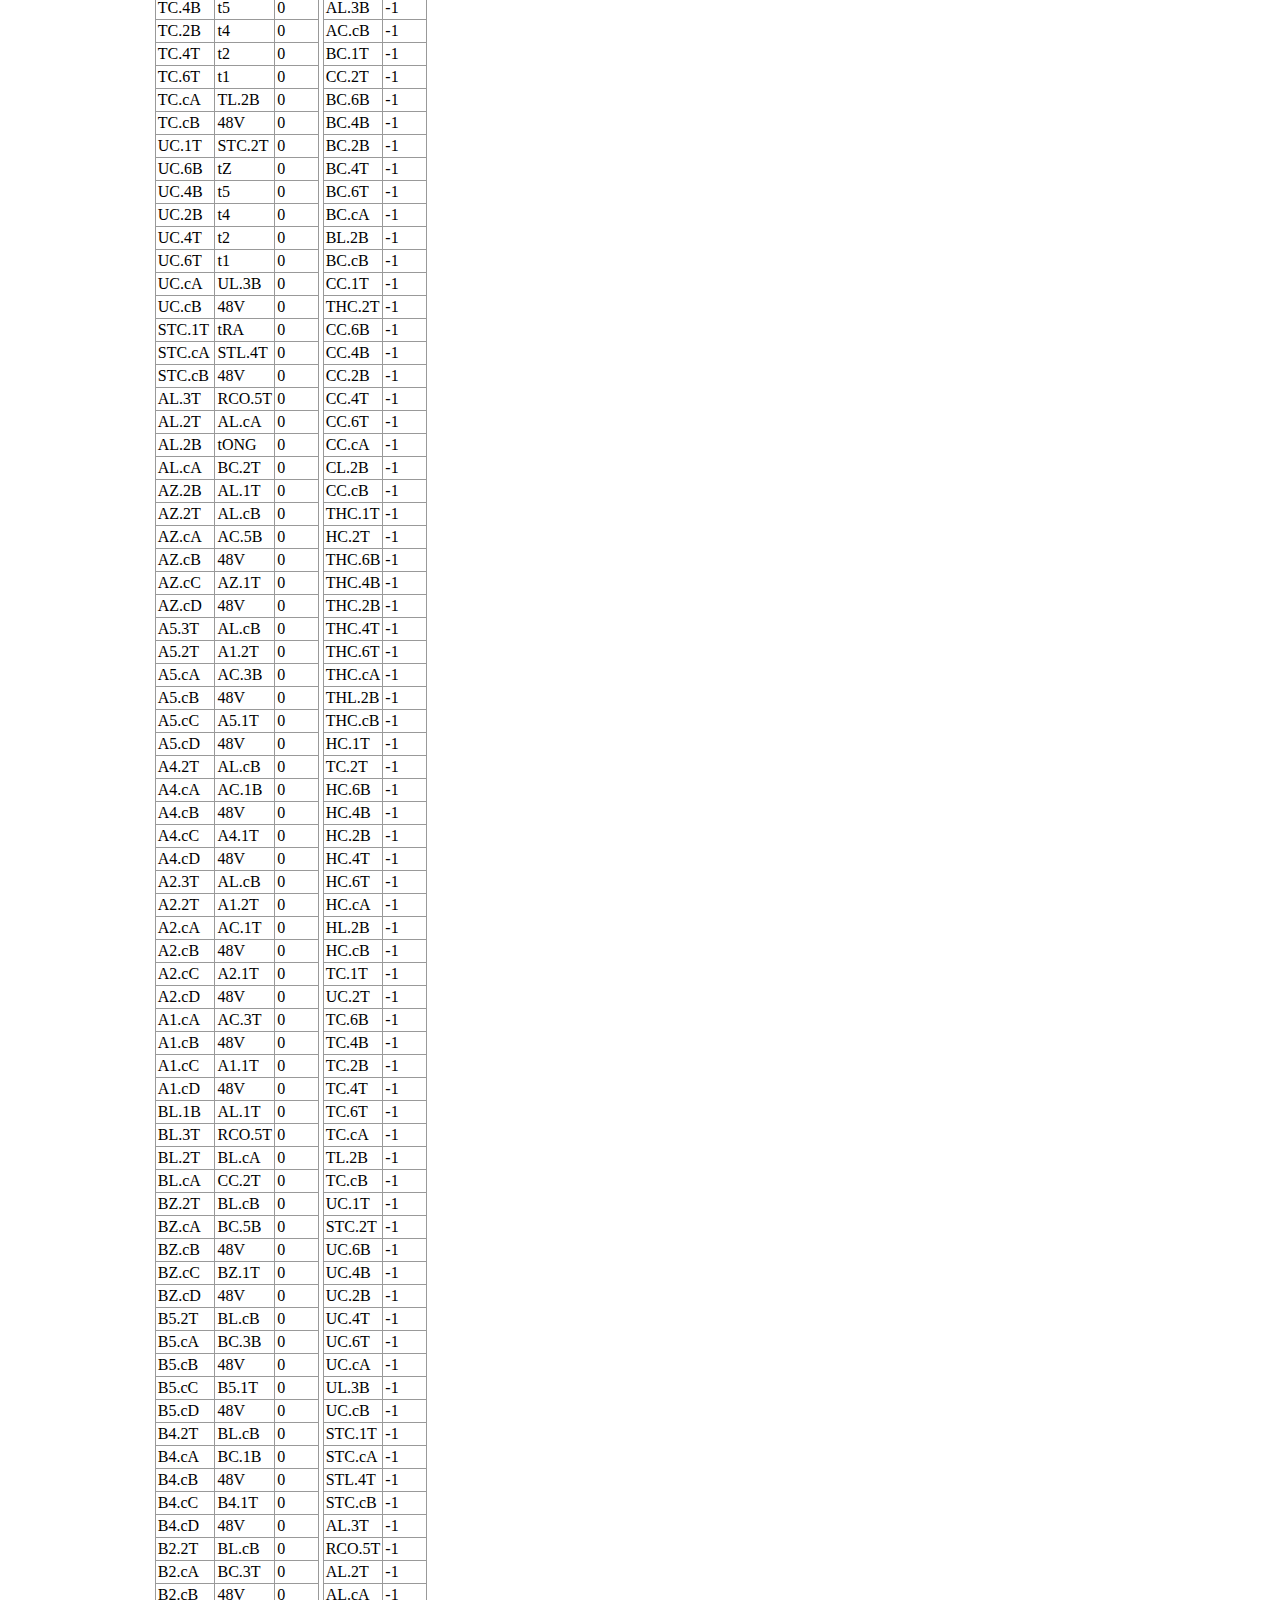
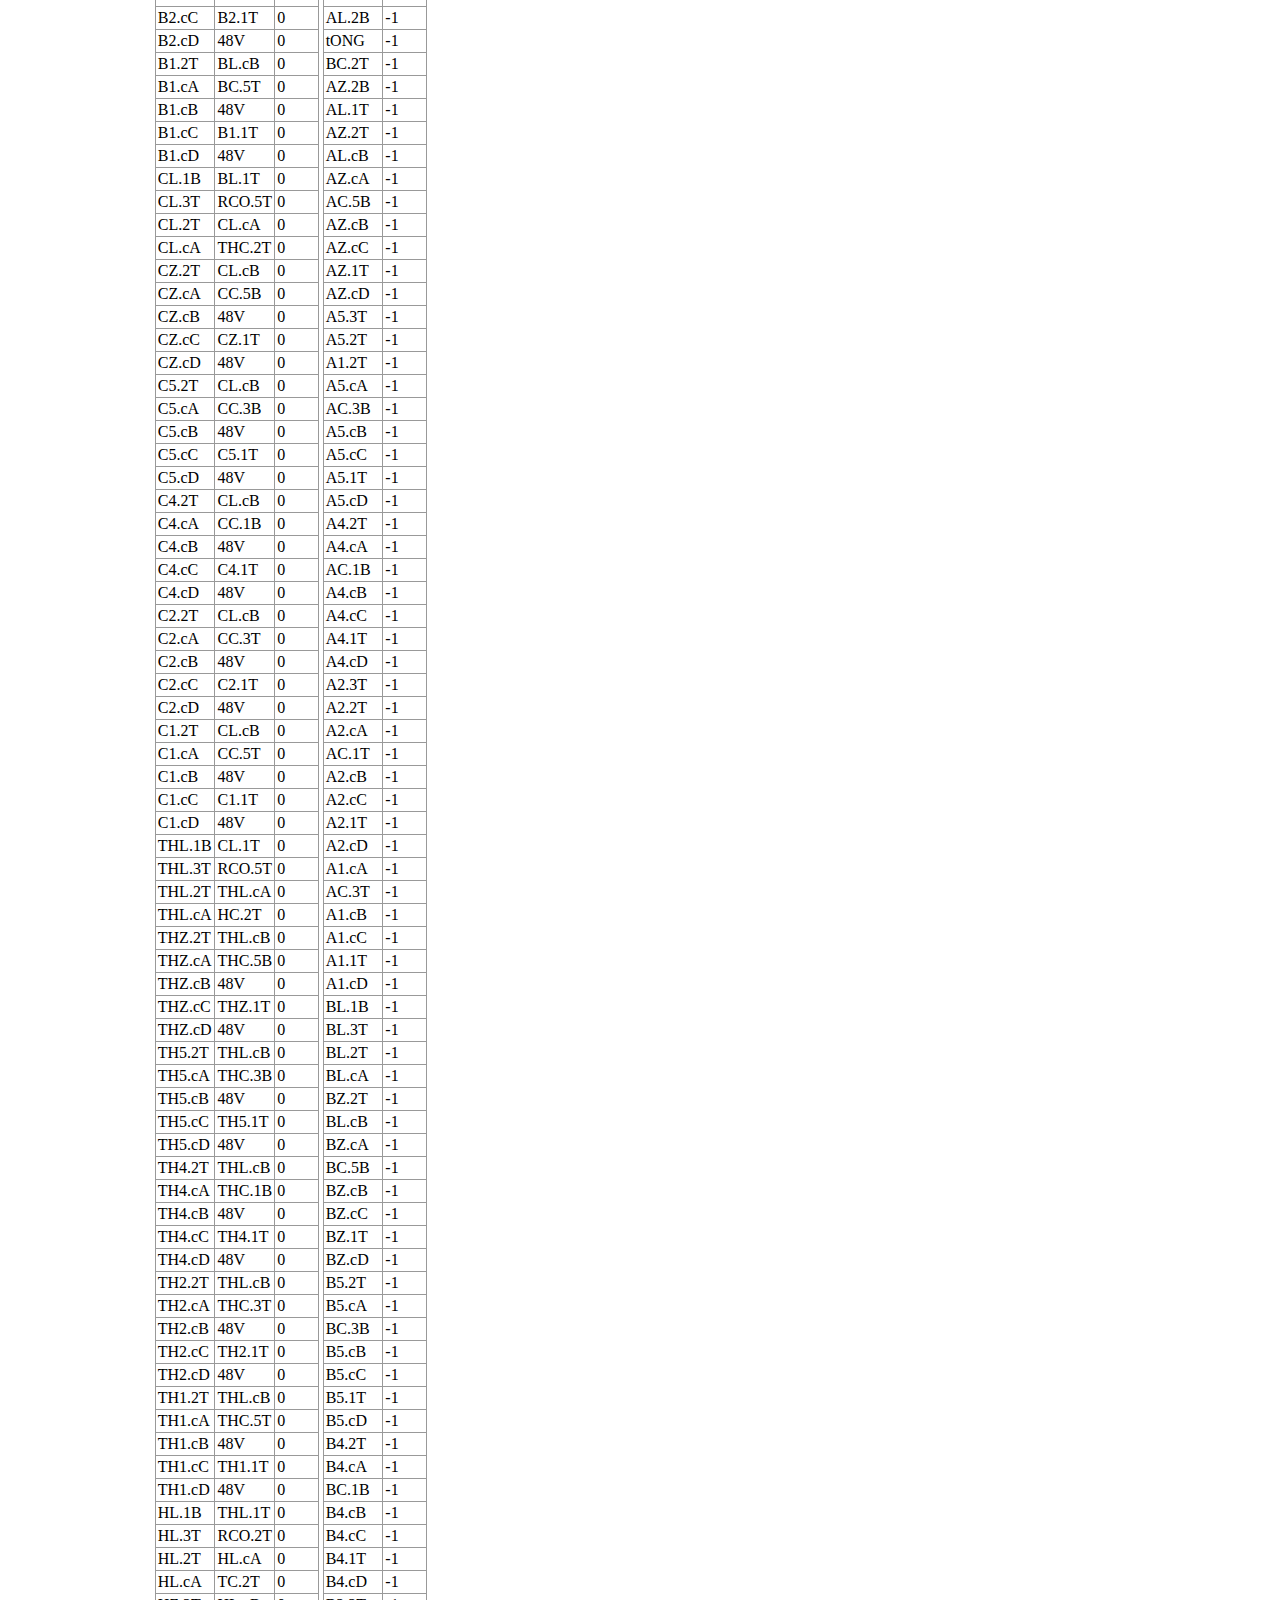
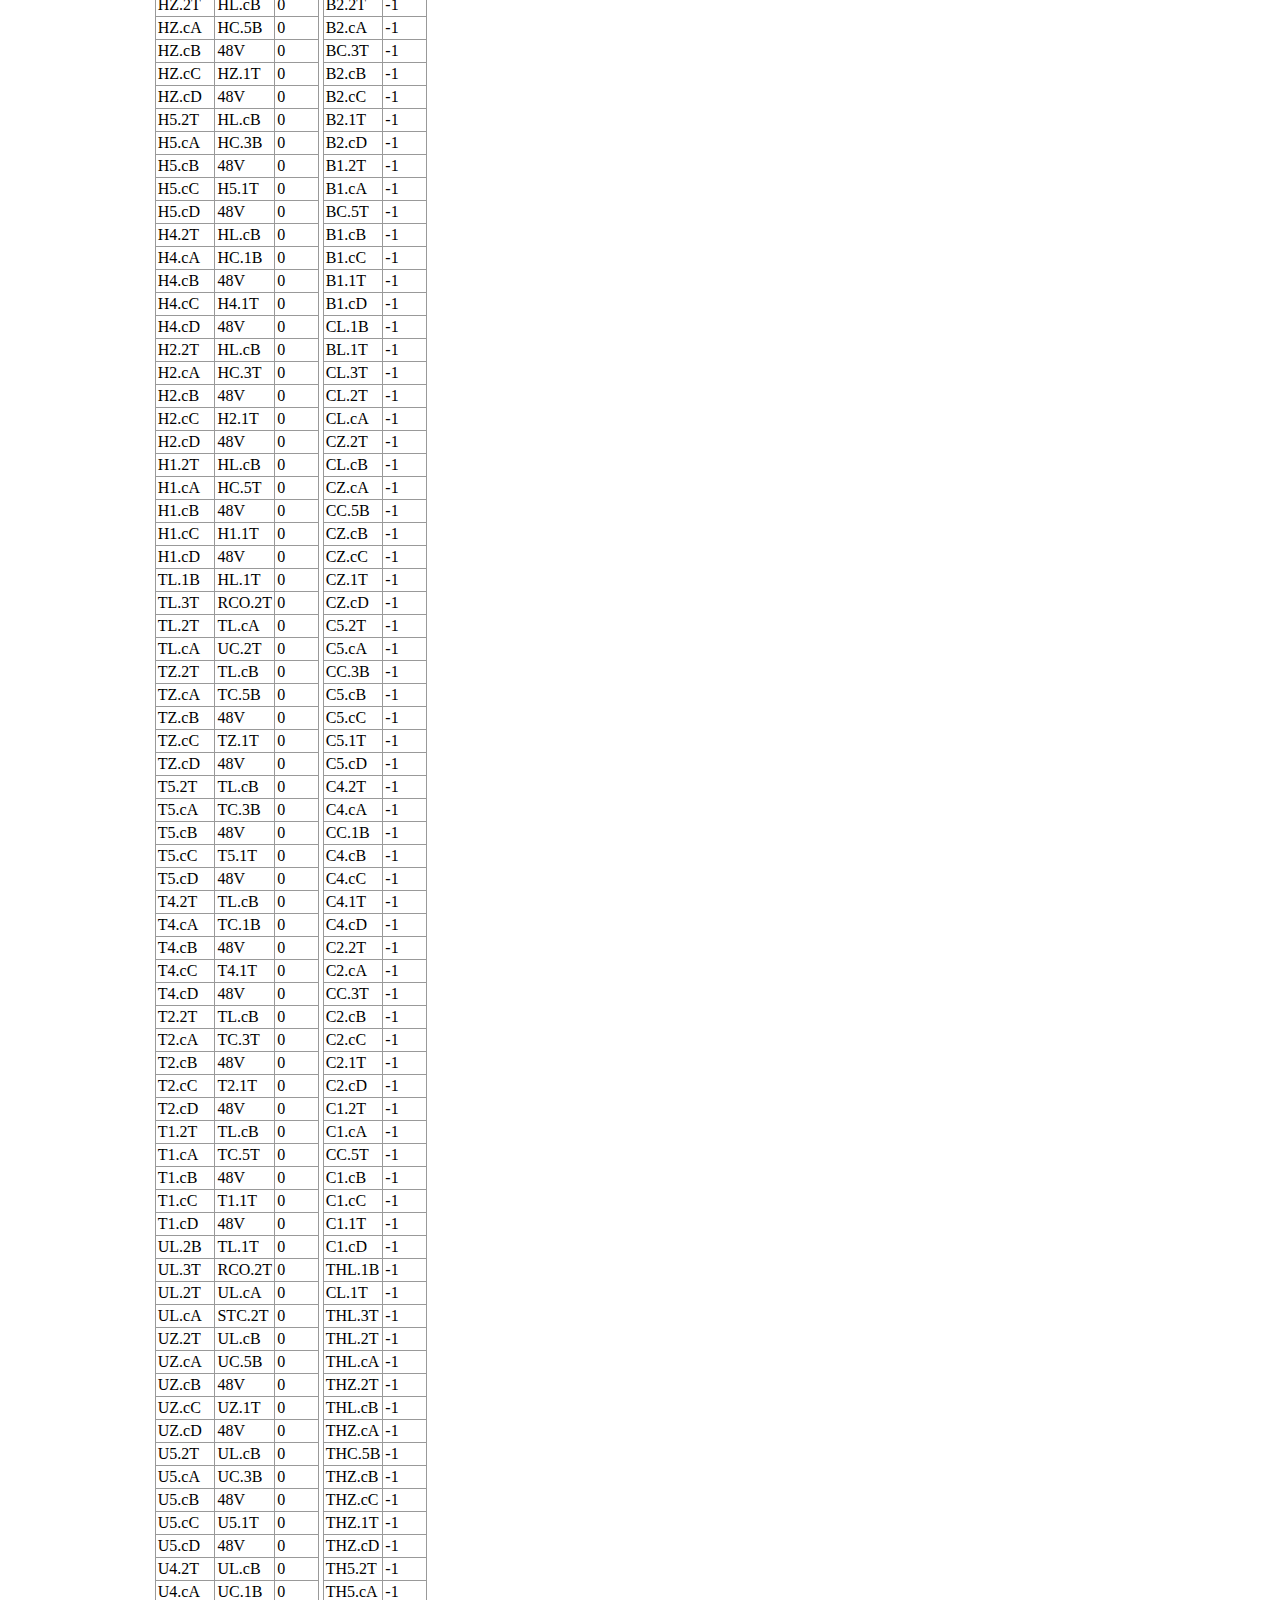
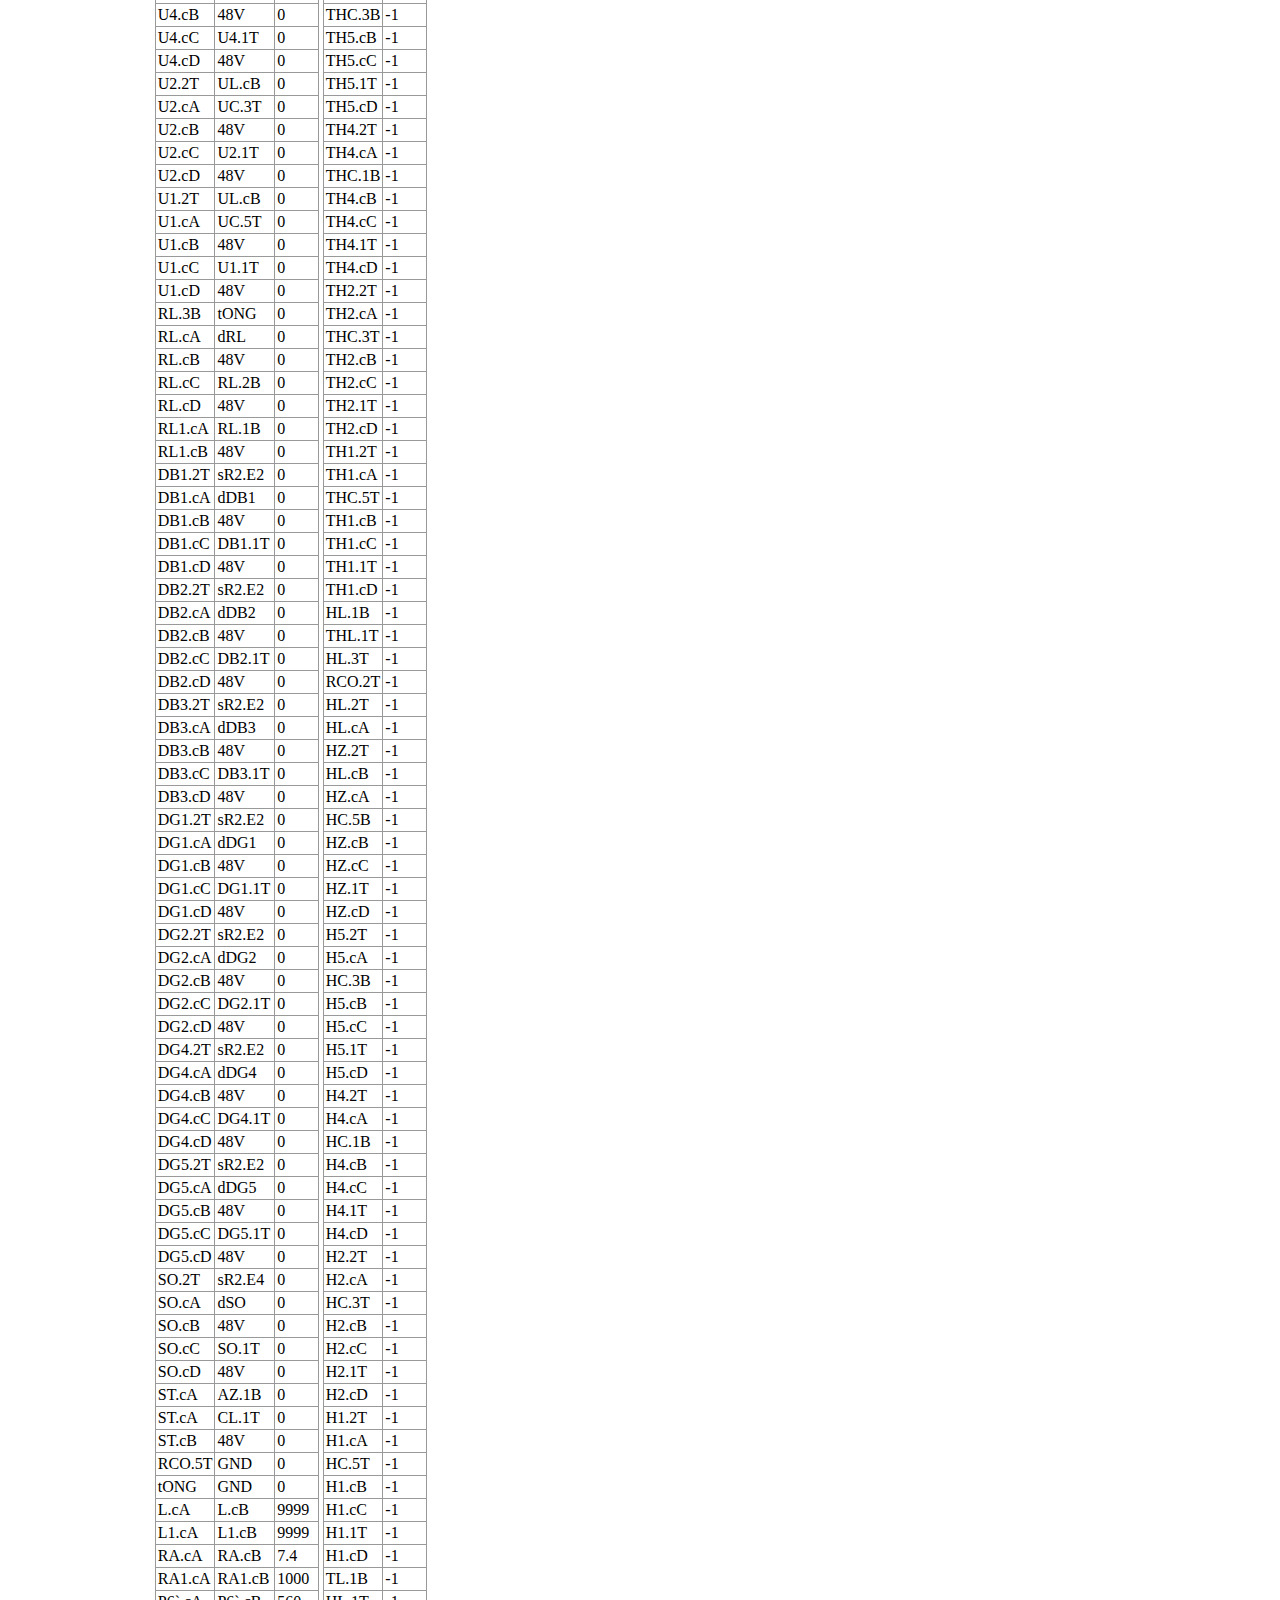
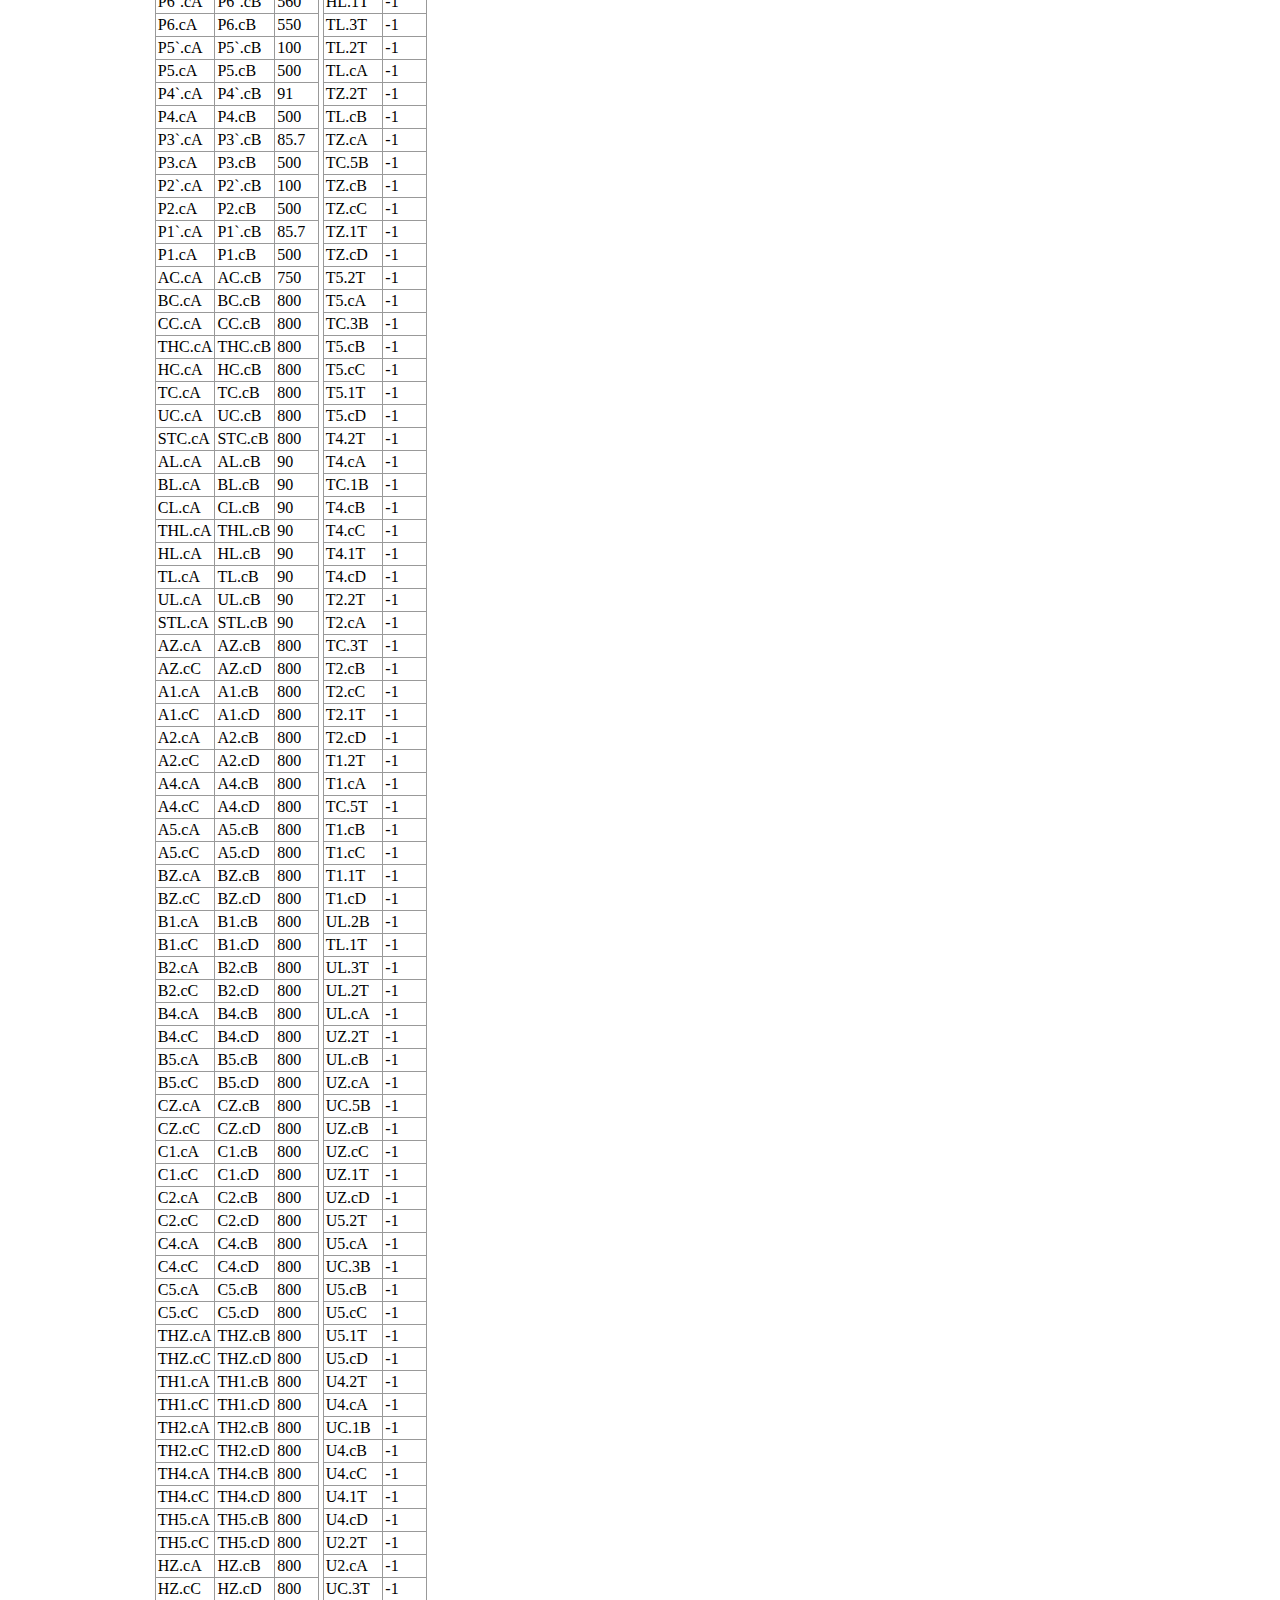
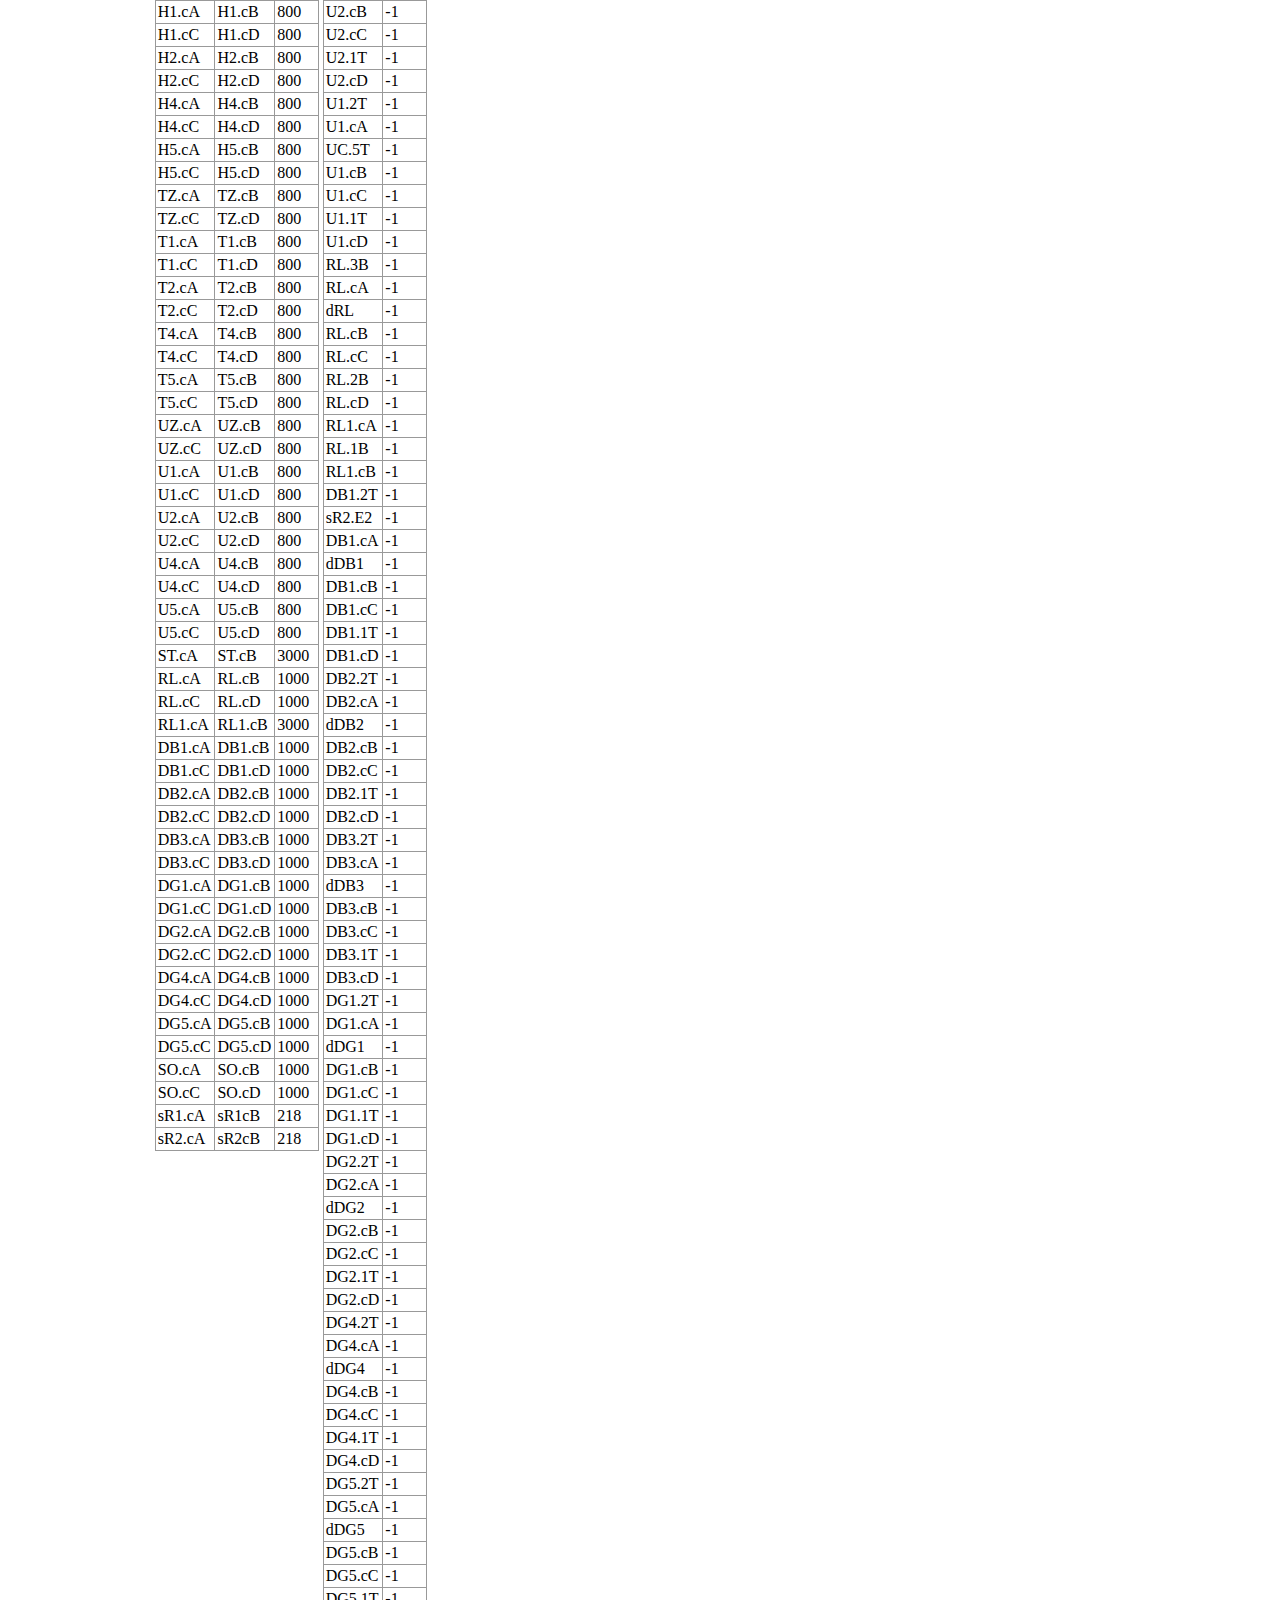
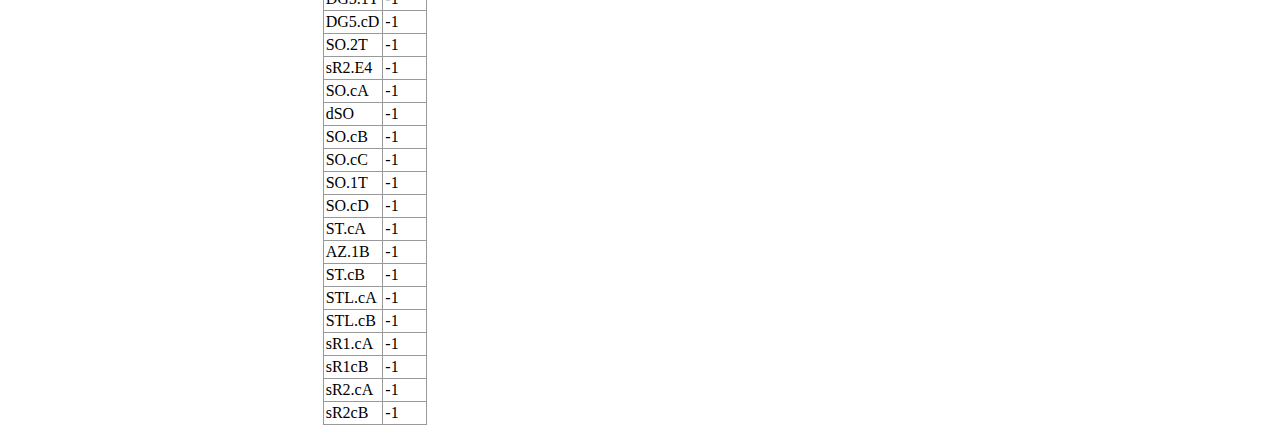
==== commit 0a739b47: "Added decoder+sequence switch logic, discrict relays" ====
--- a/index.html
+++ b/index.html
@@ -3,7 +3,9 @@
   <script src="links.js"></script>
   <script src="disjointset.js"></script>
   <script src="engine.js"></script>
+  <script src="decoder.js"></script>
   <script src="rloc.js"></script>
+  <script src="sequence.js"></script>
   <script src="testinput.js"></script>
   <script src="messages.js"></script>
   <script type="text/javascript">
@@ -46,6 +48,11 @@
     function ticktables(full=false) {
       document.getElementById('timer').innerHTML=''+timer;
 
+      document.getElementById('R1').innerHTML=seqState('sR1');
+      document.getElementById('R2').innerHTML=seqState('sR2');
+      document.getElementById('R1n').innerHTML=seqStatename('sR1');
+      document.getElementById('R2n').innerHTML=seqStatename('sR2');
+
       for (r in relays) {
         var td=document.getElementById('r'+r)
         if (td) {
@@ -120,6 +127,26 @@
   <br>
   <div id=timer></div>
   <table class=content>
+    <thead>
+      <tr>
+        <th></th>
+        <th>Position</th>
+        <th>Name</th>
+      </tr>
+    </thead>
+    <tbody>
+      <tr>
+        <td>R-1</td>
+        <td id=R1></td>
+        <td id=R1n></td>
+      </tr>
+      <tr>
+        <td>R-2</td>
+        <td id=R2></td>
+        <td id=R2n></td>
+      </tr>
+    </tbody>
+  <table class=content>
     <tbody id=sender></tbody>
   </table>
   <textarea id=log cols=80 rows=10></textarea>
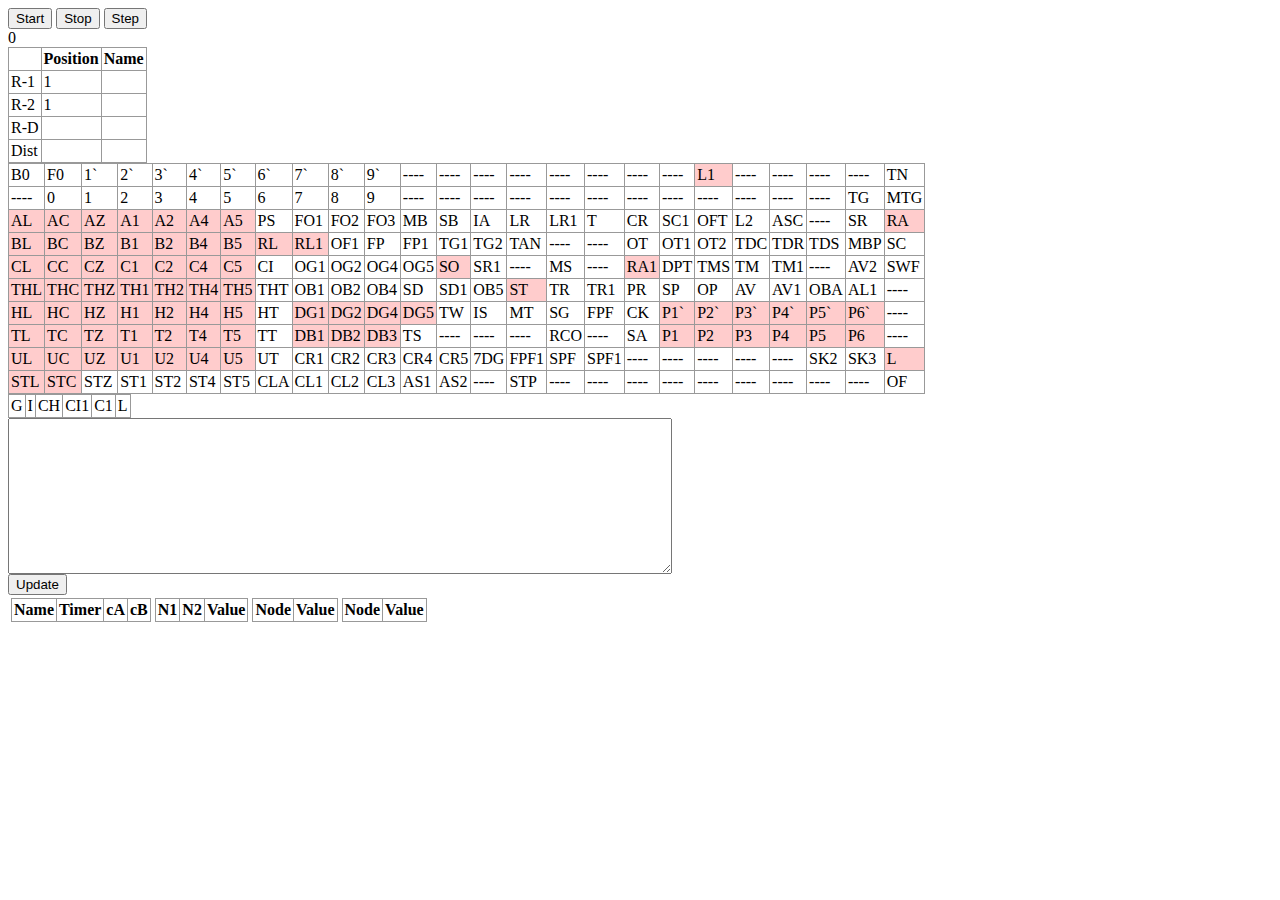
==== commit c98289b3: "Added IE browser warning due to incompatibility" ====
--- a/index.html
+++ b/index.html
@@ -6,10 +6,17 @@
   <script src="decoder.js"></script>
   <script src="rloc.js"></script>
   <script src="sequence.js"></script>
+  <script src="district.js"></script>
   <script src="testinput.js"></script>
   <script src="messages.js"></script>
   <script type="text/javascript">
     function doOnload() {
+      var ua = window.navigator.userAgent;
+      console.log(ua);
+      var ms_ie = ~ua.indexOf('MSIE ') || ~ua.indexOf('Trident/') || ~ua.indexOf('Edge/');
+      if (ms_ie) {
+        alert("Sorry, this doesn't work on IE yet");
+      }
       init();
       nodelist();
       buildsendertable();
@@ -23,6 +30,13 @@
 
     function stopSim() {
       running=false;
+      ticktables(true);
+    }
+
+    function tickSim() {
+      running=false;
+      tick();
+      ticktables(true);
     }
 
     function buildsendertable() {
@@ -50,8 +64,12 @@
 
       document.getElementById('R1').innerHTML=seqState('sR1');
       document.getElementById('R2').innerHTML=seqState('sR2');
+      document.getElementById('RD').innerHTML=seqState('sRD');
+      document.getElementById('vD').innerHTML=distState();
       document.getElementById('R1n').innerHTML=seqStatename('sR1');
       document.getElementById('R2n').innerHTML=seqStatename('sR2');
+      document.getElementById('RDn').innerHTML=seqStatename('sRD');
+      document.getElementById('vDn').innerHTML=distStatename();
 
       for (r in relays) {
         var td=document.getElementById('r'+r)
@@ -105,7 +123,7 @@
 
       var tb  = document.createElement('tbody');
       tb.id="specialnodeb";
-      for(var n of ['L.3T','P1.cA','P2.cA','P3.cA','P4.cA','P5.cA','P6.cA','t1','t2','t4','t5','t0','tRA']){
+      for(var n of ['L.3T','P1.cA','P2.cA','P3.cA','P4.cA','P5.cA','P6.cA','t1','t2','t4','t5','t0','tRA','tFT']){
         var tr = tb.insertRow();
         var td = tr.insertCell();
         td.innerHTML='<a onclick="traceNode(\''+n+'\');">'+n+'</a>';
@@ -123,7 +141,7 @@
 <body onload="doOnload();">
   <button onclick="startSim();">Start</button>
   <button onclick="stopSim();">Stop</button>
-  <button onclick="tick();">Step</button>
+  <button onclick="tickSim();">Step</button>
   <br>
   <div id=timer></div>
   <table class=content>
@@ -145,9 +163,31 @@
         <td id=R2></td>
         <td id=R2n></td>
       </tr>
+      <tr>
+        <td>R-D</td>
+        <td id=RD></td>
+        <td id=RDn></td>
+      </tr>
+      <tr>
+      </tr>
+      <tr>
+        <td>Dist</td>
+        <td id=vD></td>
+        <td id=vDn></td>
+      </tr>
     </tbody>
   <table class=content>
     <tbody id=sender></tbody>
+  </table>
+  <table class=content>
+    <tr>
+      <td id=rdG>G</td>
+      <td id=rdI>I</td>
+      <td id=rdCH>CH</td>
+      <td id=rdCI1>CI1</td>
+      <td id=rdC1>C1</td>
+      <td id=rdL>L</td>
+    </tr>
   </table>
   <textarea id=log cols=80 rows=10></textarea>
   <br>
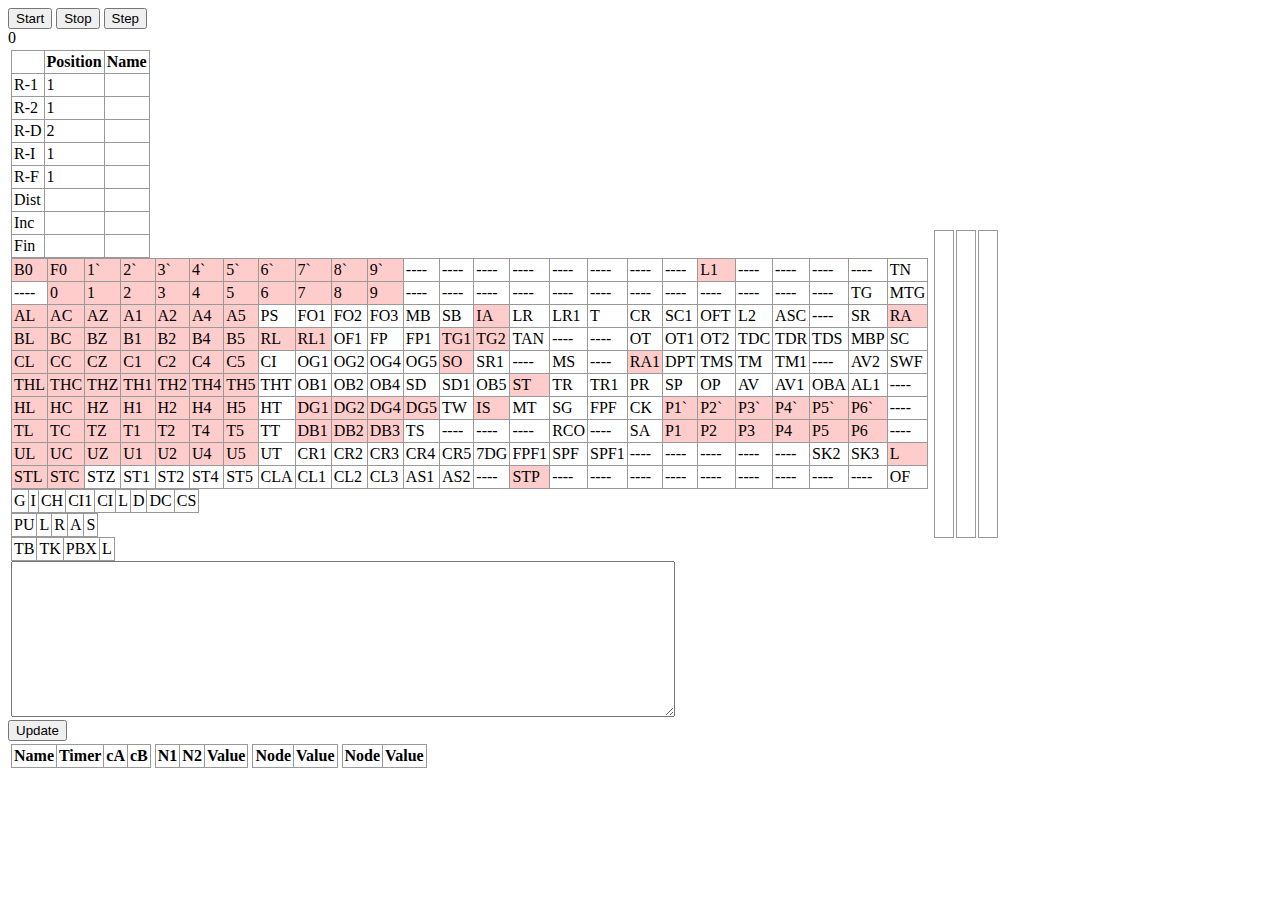
==== commit 89f28c74: "District advance through trunk test" ====
--- a/index.html
+++ b/index.html
@@ -7,6 +7,8 @@
   <script src="rloc.js"></script>
   <script src="sequence.js"></script>
   <script src="district.js"></script>
+  <script src="incoming.js"></script>
+  <script src="final.js"></script>
   <script src="testinput.js"></script>
   <script src="messages.js"></script>
   <script type="text/javascript">
@@ -20,6 +22,9 @@
       init();
       nodelist();
       buildsendertable();
+      builddctable();
+      buildictable();
+      buildfctable();
       ticktables(true);
     }
 
@@ -37,6 +42,48 @@
       running=false;
       tick();
       ticktables(true);
+    }
+
+    function builddctable() {
+      var tb = document.createElement('tbody');
+      tb.id='dc';
+      for (var i=0; i<50; i++) {
+        var tr=tb.insertRow()
+        var td;
+        for (cname of ['A','B']){
+          var td = tr.insertCell()
+          td.id='dc'+cname+(49-i);
+        }
+      }
+      document.getElementById("dc").replaceWith(tb);
+    }
+
+    function buildictable() {
+      var tb = document.createElement('tbody');
+      tb.id='ic';
+      for (var i=0; i<50; i++) {
+        var tr=tb.insertRow()
+        var td;
+        for (cname of ['A','B']){
+          var td = tr.insertCell()
+          td.id='ic'+cname+(49-i);
+        }
+      }
+      document.getElementById("ic").replaceWith(tb);
+    }
+
+    function buildfctable() {
+      var tb = document.createElement('tbody');
+      tb.id='fc';
+      for (var i=0; i<50; i++) {
+        var tr=tb.insertRow()
+        var td;
+        for (cname of ['A','B']){
+          var td = tr.insertCell()
+          td.id='fc'+cname+(49-i);
+        }
+      }
+      document.getElementById("fc").replaceWith(tb);
     }
 
     function buildsendertable() {
@@ -65,11 +112,54 @@
       document.getElementById('R1').innerHTML=seqState('sR1');
       document.getElementById('R2').innerHTML=seqState('sR2');
       document.getElementById('RD').innerHTML=seqState('sRD');
+      document.getElementById('RI').innerHTML=seqState('sRI');
+      document.getElementById('RF').innerHTML=seqState('sRF');
       document.getElementById('vD').innerHTML=distState();
+      document.getElementById('vI').innerHTML=incState();
+      document.getElementById('vF').innerHTML=finState();
       document.getElementById('R1n').innerHTML=seqStatename('sR1');
       document.getElementById('R2n').innerHTML=seqStatename('sR2');
       document.getElementById('RDn').innerHTML=seqStatename('sRD');
+      document.getElementById('RIn').innerHTML=seqStatename('sRI');
+      document.getElementById('RFn').innerHTML=seqStatename('sRF');
       document.getElementById('vDn').innerHTML=distStatename();
+      document.getElementById('vIn').innerHTML=incStatename();
+      document.getElementById('vFn').innerHTML=finStatename();
+
+
+      for (var i=0; i<50; i++)
+      {
+        for (fname of ['dc','ic','fc']) {
+          for (cname of ['A','B']) {
+            var contacts;
+            var pos;
+            if (fname=='dc') {
+              contacts=distContacts;
+              pos=district.pos;
+            }
+            if (fname=='ic') {
+              contacts=incContacts;
+              pos=incoming.pos;
+            }
+            if (fname=='fc') {
+              contacts=finContacts;
+              pos=final.pos;
+            }
+            if (contacts[cname][i-25+pos])
+            {
+              if (i==25)
+                document.getElementById(fname+cname+i).style="background-color:#800;"
+              else
+                document.getElementById(fname+cname+i).style="background-color:black;"
+            } else {
+              if (i==25)
+                document.getElementById(fname+cname+i).style="background-color:#fcc;"  
+              else
+                document.getElementById(fname+cname+i).style="background-color:white;"
+            }
+          }
+        }
+      }
 
       for (r in relays) {
         var td=document.getElementById('r'+r)
@@ -82,55 +172,59 @@
         }
       }
       if (full) {
-      var tb  = document.createElement('tbody');
-      tb.id="relayb";
-      for(var k in relays){
-        var tr = tb.insertRow();
-        var td = tr.insertCell();
-        td.appendChild(document.createTextNode(relays[k].name));
-        var td = tr.insertCell();
-        td.appendChild(document.createTextNode(relays[k].timer));
-        var td = tr.insertCell();
-        td.appendChild(document.createTextNode(parseFloat(nodevoltage(k+'.cA').toFixed(2))));
-        var td = tr.insertCell();
-        td.appendChild(document.createTextNode(parseFloat(nodevoltage(k+'.cB').toFixed(2))));
-      }
-      document.getElementById("relayb").replaceWith(tb);
-
-      var tb  = document.createElement('tbody');
-      tb.id="linkb";
-      for(var l of links){
-        var tr = tb.insertRow();
-        var td = tr.insertCell();
-        td.appendChild(document.createTextNode(l[0]));
-        var td = tr.insertCell();
-        td.appendChild(document.createTextNode(l[1]));
-        var td = tr.insertCell();
-        td.appendChild(document.createTextNode(l[2]));
-      }
-      document.getElementById("linkb").replaceWith(tb);
-
-      var tb  = document.createElement('tbody');
-      tb.id="nodeb";
-      for(var n in nodes){
-        var tr = tb.insertRow();
-        var td = tr.insertCell();
-        td.innerHTML='<a onclick="traceNode(\''+n+'\');">'+n+'</a>';
-        var td = tr.insertCell();
-        td.appendChild(document.createTextNode(parseFloat(nodevoltage(n).toFixed(2))));
-      }
-      document.getElementById("nodeb").replaceWith(tb);
-
-      var tb  = document.createElement('tbody');
-      tb.id="specialnodeb";
-      for(var n of ['L.3T','P1.cA','P2.cA','P3.cA','P4.cA','P5.cA','P6.cA','t1','t2','t4','t5','t0','tRA','tFT']){
-        var tr = tb.insertRow();
-        var td = tr.insertCell();
-        td.innerHTML='<a onclick="traceNode(\''+n+'\');">'+n+'</a>';
-        var td = tr.insertCell();
-        td.appendChild(document.createTextNode(parseFloat(nodevoltage(n).toFixed(2))));
-      }
-      document.getElementById("specialnodeb").replaceWith(tb);
+        var tb  = document.createElement('tbody');
+        tb.id="relayb";
+        for(var k in relays){
+          var tr = tb.insertRow();
+          var td = tr.insertCell();
+          td.appendChild(document.createTextNode(relays[k].name));
+          var td = tr.insertCell();
+          td.appendChild(document.createTextNode(relays[k].timer));
+          var td = tr.insertCell();
+          td.appendChild(document.createTextNode(parseFloat(nodevoltage(k+'.cA').toFixed(2))));
+          var td = tr.insertCell();
+          td.appendChild(document.createTextNode(parseFloat(nodevoltage(k+'.cB').toFixed(2))));
+          var td = tr.insertCell();
+          td.appendChild(document.createTextNode(parseFloat(nodevoltage(k+'.cC').toFixed(2))));
+          var td = tr.insertCell();
+          td.appendChild(document.createTextNode(parseFloat(nodevoltage(k+'.cD').toFixed(2))));
+        }
+        document.getElementById("relayb").replaceWith(tb);
+
+        var tb  = document.createElement('tbody');
+        tb.id="linkb";
+        for(var l of links){
+          var tr = tb.insertRow();
+          var td = tr.insertCell();
+          td.appendChild(document.createTextNode(l[0]));
+          var td = tr.insertCell();
+          td.appendChild(document.createTextNode(l[1]));
+          var td = tr.insertCell();
+          td.appendChild(document.createTextNode(l[2]));
+        }
+        document.getElementById("linkb").replaceWith(tb);
+
+        var tb  = document.createElement('tbody');
+        tb.id="nodeb";
+        for(var n in nodes){
+          var tr = tb.insertRow();
+          var td = tr.insertCell();
+          td.innerHTML='<a onclick="traceNode(\''+n+'\');">'+n+'</a>';
+          var td = tr.insertCell();
+          td.appendChild(document.createTextNode(parseFloat(nodevoltage(n).toFixed(2))));
+        }
+        document.getElementById("nodeb").replaceWith(tb);
+
+        var tb  = document.createElement('tbody');
+        tb.id="specialnodeb";
+        for(var n of ['L.3T','P1.cA','P2.cA','P3.cA','P4.cA','P5.cA','P6.cA','t1','t2','t4','t5','t0','tRA','tFT']){
+          var tr = tb.insertRow();
+          var td = tr.insertCell();
+          td.innerHTML='<a onclick="traceNode(\''+n+'\');">'+n+'</a>';
+          var td = tr.insertCell();
+          td.appendChild(document.createTextNode(parseFloat(nodevoltage(n).toFixed(2))));
+        }
+        document.getElementById("specialnodeb").replaceWith(tb);
       }
     }
   </script>
@@ -144,103 +238,168 @@
   <button onclick="tickSim();">Step</button>
   <br>
   <div id=timer></div>
-  <table class=content>
-    <thead>
-      <tr>
-        <th></th>
-        <th>Position</th>
-        <th>Name</th>
-      </tr>
-    </thead>
-    <tbody>
-      <tr>
-        <td>R-1</td>
-        <td id=R1></td>
-        <td id=R1n></td>
-      </tr>
-      <tr>
-        <td>R-2</td>
-        <td id=R2></td>
-        <td id=R2n></td>
-      </tr>
-      <tr>
-        <td>R-D</td>
-        <td id=RD></td>
-        <td id=RDn></td>
-      </tr>
-      <tr>
-      </tr>
-      <tr>
-        <td>Dist</td>
-        <td id=vD></td>
-        <td id=vDn></td>
-      </tr>
-    </tbody>
-  <table class=content>
-    <tbody id=sender></tbody>
-  </table>
-  <table class=content>
-    <tr>
-      <td id=rdG>G</td>
-      <td id=rdI>I</td>
-      <td id=rdCH>CH</td>
-      <td id=rdCI1>CI1</td>
-      <td id=rdC1>C1</td>
-      <td id=rdL>L</td>
-    </tr>
-  </table>
-  <textarea id=log cols=80 rows=10></textarea>
-  <br>
-  <button onclick="ticktables(true);">Update</button>
   <table>
     <tr>
-      <td style="vertical-align: top;">
-        <table id=relayt class=content>
+      <td>
+        <table class=content>
           <thead>
             <tr>
+              <th></th>
+              <th>Position</th>
               <th>Name</th>
-              <th>Timer</th>
-              <th>cA</th>
-              <th>cB</th>
             </tr>
           </thead>
-          <tbody id=relayb></tbody>
+          <tbody>
+            <tr>
+              <td>R-1</td>
+              <td id=R1></td>
+              <td id=R1n></td>
+            </tr>
+            <tr>
+              <td>R-2</td>
+              <td id=R2></td>
+              <td id=R2n></td>
+            </tr>
+            <tr>
+              <td>R-D</td>
+              <td id=RD></td>
+              <td id=RDn></td>
+            </tr>
+            <tr>
+              <td>R-I</td>
+              <td id=RI></td>
+              <td id=RIn></td>
+            </tr>
+            <tr>
+              <td>R-F</td>
+              <td id=RF></td>
+              <td id=RFn></td>
+            </tr>
+            <tr>
+              <td>Dist</td>
+              <td id=vD></td>
+              <td id=vDn></td>
+            </tr>
+            <tr>
+              <td>Inc</td>
+              <td id=vI></td>
+              <td id=vIn></td>
+            </tr>
+            <tr>
+              <td>Fin</td>
+              <td id=vF></td>
+              <td id=vFn></td>
+            </tr>
+          </tbody>
+          <table class=content>
+            <tbody id=sender></tbody>
+          </table>
+          <table class=content>
+            <tr>
+              <td id=rdG>G</td>
+              <td id=rdI>I</td>
+              <td id=rdCH>CH</td>
+              <td id=rdCI1>CI1</td>
+              <td id=rdCI>CI</td>
+              <td id=rdL>L</td>
+              <td id=rdD>D</td>
+              <td id=rdDC>DC</td>
+              <td id=rdCS>CS</td>
+            </tr>
+          </table>
+          <table class=content>
+            <tr>
+              <td id=riPU>PU</td>
+              <td id=riL>L</td>
+              <td id=riR>R</td>
+              <td id=riA>A</td>
+              <td id=riS>S</td>
+            </tr>
+          </table>
+          <table class=content>
+            <tr>
+              <td id=rfTB>TB</td>
+              <td id=rfTK>TK</td>
+              <td id=rfPBX>PBX</td>
+              <td id=rfL>L</td>
+            </tr>
+          </table>
+          <textarea id=log cols=80 rows=10></textarea>
+          <br>
+        </td>
+        <td>
+        <table>
+        <tr>
+        <td class=border>
+          <table class=comm>
+            <tbody id=dc></tbody>
+          </table>
+        </td>
+        <td class=border>
+          <table class=comm>
+            <tbody id=ic></tbody>
+          </table>
+        </td>
+        <td class=border>
+          <table class=comm>
+            <tbody id=fc></tbody>
+          </table>
+        </td>
+        </tr>
         </table>
-      </td>
-      <td style="vertical-align: top;">
-        <table id=linkt class=content>
-          <thead>
-            <tr class=content>
-              <th>N1</th>
-              <th>N2</th>
-              <th>Value</th>
-            </tr>
-          </thead>
-          <tbody id=linkb></tbody>
-        </table>
-      </td>
-      <td style="vertical-align: top;">
-        <table id=nodet class=content>
-          <thead>
-            <tr class=content>
-              <th>Node</th>
-              <th>Value</th>
-            </tr>
-          </thead>
-          <tbody id=nodeb></tbody>
-        </table>
-      </td>
-      <td style="vertical-align: top;">
-        <table id=specialnodet class=content>
-          <thead>
-            <tr class=content>
-              <th>Node</th>
-              <th>Value</th>
-            </tr>
-          </thead>
-          <tbody id=specialnodeb></tbody>
-        </table>
-      </td>
-    </tr>
-  </table>
-</body>+        </td>
+      </tr>
+    </table>
+    <button onclick="ticktables(true);">Update</button>
+    <table>
+      <tr>
+        <td style="vertical-align: top;">
+          <table id=relayt class=content>
+            <thead>
+              <tr>
+                <th>Name</th>
+                <th>Timer</th>
+                <th>cA</th>
+                <th>cB</th>
+              </tr>
+            </thead>
+            <tbody id=relayb></tbody>
+          </table>
+        </td>
+        <td style="vertical-align: top;">
+          <table id=linkt class=content>
+            <thead>
+              <tr class=content>
+                <th>N1</th>
+                <th>N2</th>
+                <th>Value</th>
+              </tr>
+            </thead>
+            <tbody id=linkb></tbody>
+          </table>
+        </td>
+        <td style="vertical-align: top;">
+          <table id=nodet class=content>
+            <thead>
+              <tr class=content>
+                <th>Node</th>
+                <th>Value</th>
+              </tr>
+            </thead>
+            <tbody id=nodeb></tbody>
+          </table>
+        </td>
+        <td style="vertical-align: top;">
+          <table id=specialnodet class=content>
+            <thead>
+              <tr class=content>
+                <th>Node</th>
+                <th>Value</th>
+              </tr>
+            </thead>
+            <tbody id=specialnodeb></tbody>
+          </table>
+        </td>
+      </tr>
+    </table>
+  </body>--- a/style.css
+++ b/style.css
@@ -6,4 +6,14 @@
   border: 1px solid #999;
   padding: 2px;
   text-align: left;
+}
+
+.border {
+  border: 1px solid #999;
+  padding: 2px;
+  text-align: left;
+}
+
+.comm tr td {
+  padding: 2px;
 }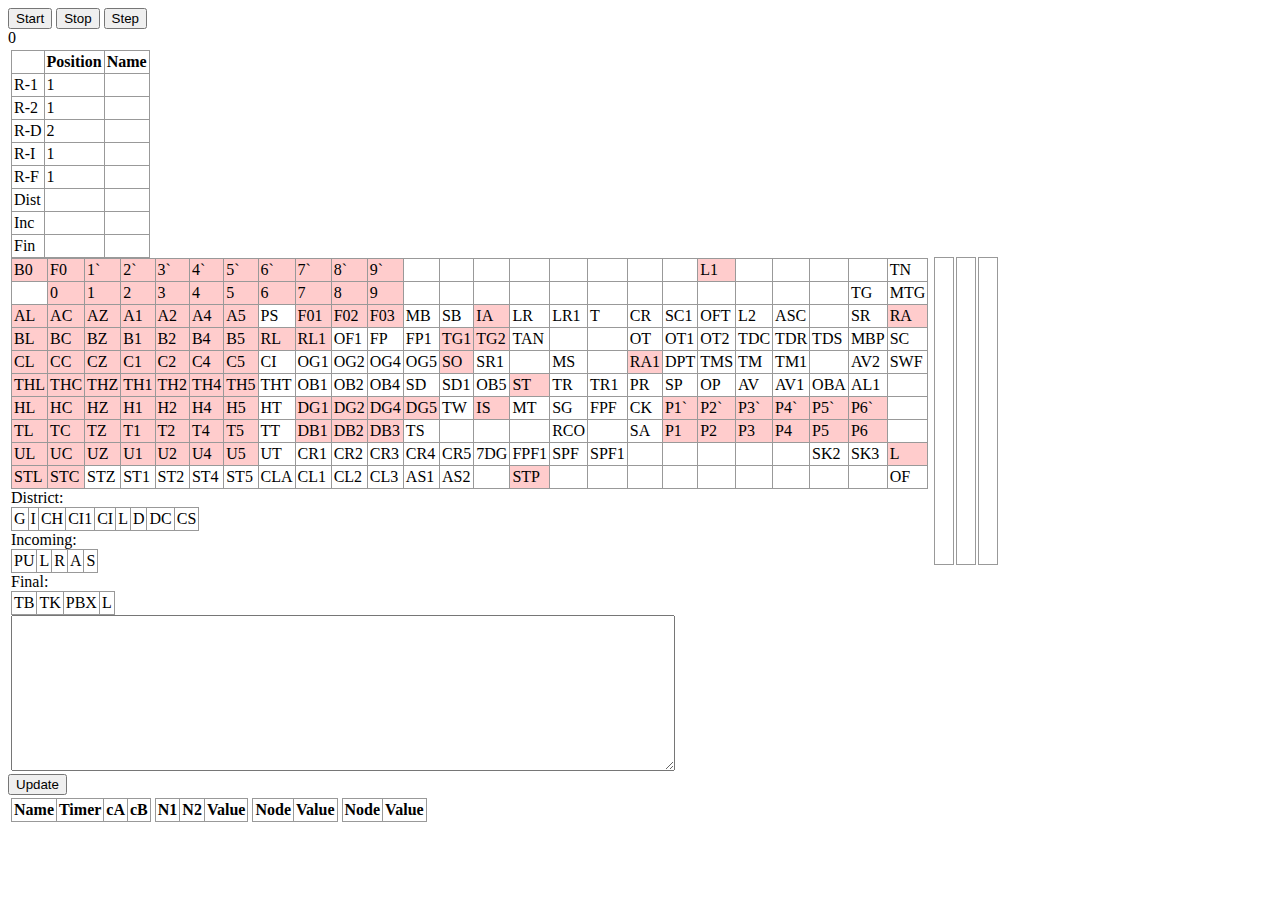
==== commit 57a432fe: "Separated rendering logic from HTML page" ====
--- a/index.html
+++ b/index.html
@@ -11,223 +11,7 @@
   <script src="final.js"></script>
   <script src="testinput.js"></script>
   <script src="messages.js"></script>
-  <script type="text/javascript">
-    function doOnload() {
-      var ua = window.navigator.userAgent;
-      console.log(ua);
-      var ms_ie = ~ua.indexOf('MSIE ') || ~ua.indexOf('Trident/') || ~ua.indexOf('Edge/');
-      if (ms_ie) {
-        alert("Sorry, this doesn't work on IE yet");
-      }
-      init();
-      nodelist();
-      buildsendertable();
-      builddctable();
-      buildictable();
-      buildfctable();
-      ticktables(true);
-    }
-
-    function startSim() {
-      running=true;
-      tick();
-    }
-
-    function stopSim() {
-      running=false;
-      ticktables(true);
-    }
-
-    function tickSim() {
-      running=false;
-      tick();
-      ticktables(true);
-    }
-
-    function builddctable() {
-      var tb = document.createElement('tbody');
-      tb.id='dc';
-      for (var i=0; i<50; i++) {
-        var tr=tb.insertRow()
-        var td;
-        for (cname of ['A','B']){
-          var td = tr.insertCell()
-          td.id='dc'+cname+(49-i);
-        }
-      }
-      document.getElementById("dc").replaceWith(tb);
-    }
-
-    function buildictable() {
-      var tb = document.createElement('tbody');
-      tb.id='ic';
-      for (var i=0; i<50; i++) {
-        var tr=tb.insertRow()
-        var td;
-        for (cname of ['A','B']){
-          var td = tr.insertCell()
-          td.id='ic'+cname+(49-i);
-        }
-      }
-      document.getElementById("ic").replaceWith(tb);
-    }
-
-    function buildfctable() {
-      var tb = document.createElement('tbody');
-      tb.id='fc';
-      for (var i=0; i<50; i++) {
-        var tr=tb.insertRow()
-        var td;
-        for (cname of ['A','B']){
-          var td = tr.insertCell()
-          td.id='fc'+cname+(49-i);
-        }
-      }
-      document.getElementById("fc").replaceWith(tb);
-    }
-
-    function buildsendertable() {
-      var tb  = document.createElement('tbody');
-      tb.id='sender';
-      for (var i in rloc){
-        var tr = tb.insertRow();
-        for (var j in rloc[i]){
-          var td=tr.insertCell();
-          if (rloc[i][j] in relays){
-            td.id='r'+rloc[i][j];
-            td.style="background-color:#fcc;"
-            if (relays[rloc[i][j]].timer!=0){
-              td.style="background-color:red;"
-            }
-          }
-          td.appendChild(document.createTextNode(rloc[i][j]));
-        }
-      } 
-      document.getElementById("sender").replaceWith(tb);
-    }
-
-    function ticktables(full=false) {
-      document.getElementById('timer').innerHTML=''+timer;
-
-      document.getElementById('R1').innerHTML=seqState('sR1');
-      document.getElementById('R2').innerHTML=seqState('sR2');
-      document.getElementById('RD').innerHTML=seqState('sRD');
-      document.getElementById('RI').innerHTML=seqState('sRI');
-      document.getElementById('RF').innerHTML=seqState('sRF');
-      document.getElementById('vD').innerHTML=distState();
-      document.getElementById('vI').innerHTML=incState();
-      document.getElementById('vF').innerHTML=finState();
-      document.getElementById('R1n').innerHTML=seqStatename('sR1');
-      document.getElementById('R2n').innerHTML=seqStatename('sR2');
-      document.getElementById('RDn').innerHTML=seqStatename('sRD');
-      document.getElementById('RIn').innerHTML=seqStatename('sRI');
-      document.getElementById('RFn').innerHTML=seqStatename('sRF');
-      document.getElementById('vDn').innerHTML=distStatename();
-      document.getElementById('vIn').innerHTML=incStatename();
-      document.getElementById('vFn').innerHTML=finStatename();
-
-
-      for (var i=0; i<50; i++)
-      {
-        for (fname of ['dc','ic','fc']) {
-          for (cname of ['A','B']) {
-            var contacts;
-            var pos;
-            if (fname=='dc') {
-              contacts=distContacts;
-              pos=district.pos;
-            }
-            if (fname=='ic') {
-              contacts=incContacts;
-              pos=incoming.pos;
-            }
-            if (fname=='fc') {
-              contacts=finContacts;
-              pos=final.pos;
-            }
-            if (contacts[cname][i-25+pos])
-            {
-              if (i==25)
-                document.getElementById(fname+cname+i).style="background-color:#800;"
-              else
-                document.getElementById(fname+cname+i).style="background-color:black;"
-            } else {
-              if (i==25)
-                document.getElementById(fname+cname+i).style="background-color:#fcc;"  
-              else
-                document.getElementById(fname+cname+i).style="background-color:white;"
-            }
-          }
-        }
-      }
-
-      for (r in relays) {
-        var td=document.getElementById('r'+r)
-        if (td) {
-          if (relays[r].timer!=0) {
-            td.style="background-color:red;"
-          } else {
-            td.style="background-color:#fcc;"
-          }
-        }
-      }
-      if (full) {
-        var tb  = document.createElement('tbody');
-        tb.id="relayb";
-        for(var k in relays){
-          var tr = tb.insertRow();
-          var td = tr.insertCell();
-          td.appendChild(document.createTextNode(relays[k].name));
-          var td = tr.insertCell();
-          td.appendChild(document.createTextNode(relays[k].timer));
-          var td = tr.insertCell();
-          td.appendChild(document.createTextNode(parseFloat(nodevoltage(k+'.cA').toFixed(2))));
-          var td = tr.insertCell();
-          td.appendChild(document.createTextNode(parseFloat(nodevoltage(k+'.cB').toFixed(2))));
-          var td = tr.insertCell();
-          td.appendChild(document.createTextNode(parseFloat(nodevoltage(k+'.cC').toFixed(2))));
-          var td = tr.insertCell();
-          td.appendChild(document.createTextNode(parseFloat(nodevoltage(k+'.cD').toFixed(2))));
-        }
-        document.getElementById("relayb").replaceWith(tb);
-
-        var tb  = document.createElement('tbody');
-        tb.id="linkb";
-        for(var l of links){
-          var tr = tb.insertRow();
-          var td = tr.insertCell();
-          td.appendChild(document.createTextNode(l[0]));
-          var td = tr.insertCell();
-          td.appendChild(document.createTextNode(l[1]));
-          var td = tr.insertCell();
-          td.appendChild(document.createTextNode(l[2]));
-        }
-        document.getElementById("linkb").replaceWith(tb);
-
-        var tb  = document.createElement('tbody');
-        tb.id="nodeb";
-        for(var n in nodes){
-          var tr = tb.insertRow();
-          var td = tr.insertCell();
-          td.innerHTML='<a onclick="traceNode(\''+n+'\');">'+n+'</a>';
-          var td = tr.insertCell();
-          td.appendChild(document.createTextNode(parseFloat(nodevoltage(n).toFixed(2))));
-        }
-        document.getElementById("nodeb").replaceWith(tb);
-
-        var tb  = document.createElement('tbody');
-        tb.id="specialnodeb";
-        for(var n of ['L.3T','P1.cA','P2.cA','P3.cA','P4.cA','P5.cA','P6.cA','t1','t2','t4','t5','t0','tRA','tFT']){
-          var tr = tb.insertRow();
-          var td = tr.insertCell();
-          td.innerHTML='<a onclick="traceNode(\''+n+'\');">'+n+'</a>';
-          var td = tr.insertCell();
-          td.appendChild(document.createTextNode(parseFloat(nodevoltage(n).toFixed(2))));
-        }
-        document.getElementById("specialnodeb").replaceWith(tb);
-      }
-    }
-  </script>
+  <script src="render.js"></script>
   <head>
     <link rel="stylesheet" type="text/css" href="style.css">
   </head>
@@ -294,6 +78,7 @@
           <table class=content>
             <tbody id=sender></tbody>
           </table>
+          District:
           <table class=content>
             <tr>
               <td id=rdG>G</td>
@@ -307,6 +92,7 @@
               <td id=rdCS>CS</td>
             </tr>
           </table>
+          Incoming:
           <table class=content>
             <tr>
               <td id=riPU>PU</td>
@@ -316,6 +102,7 @@
               <td id=riS>S</td>
             </tr>
           </table>
+          Final:
           <table class=content>
             <tr>
               <td id=rfTB>TB</td>
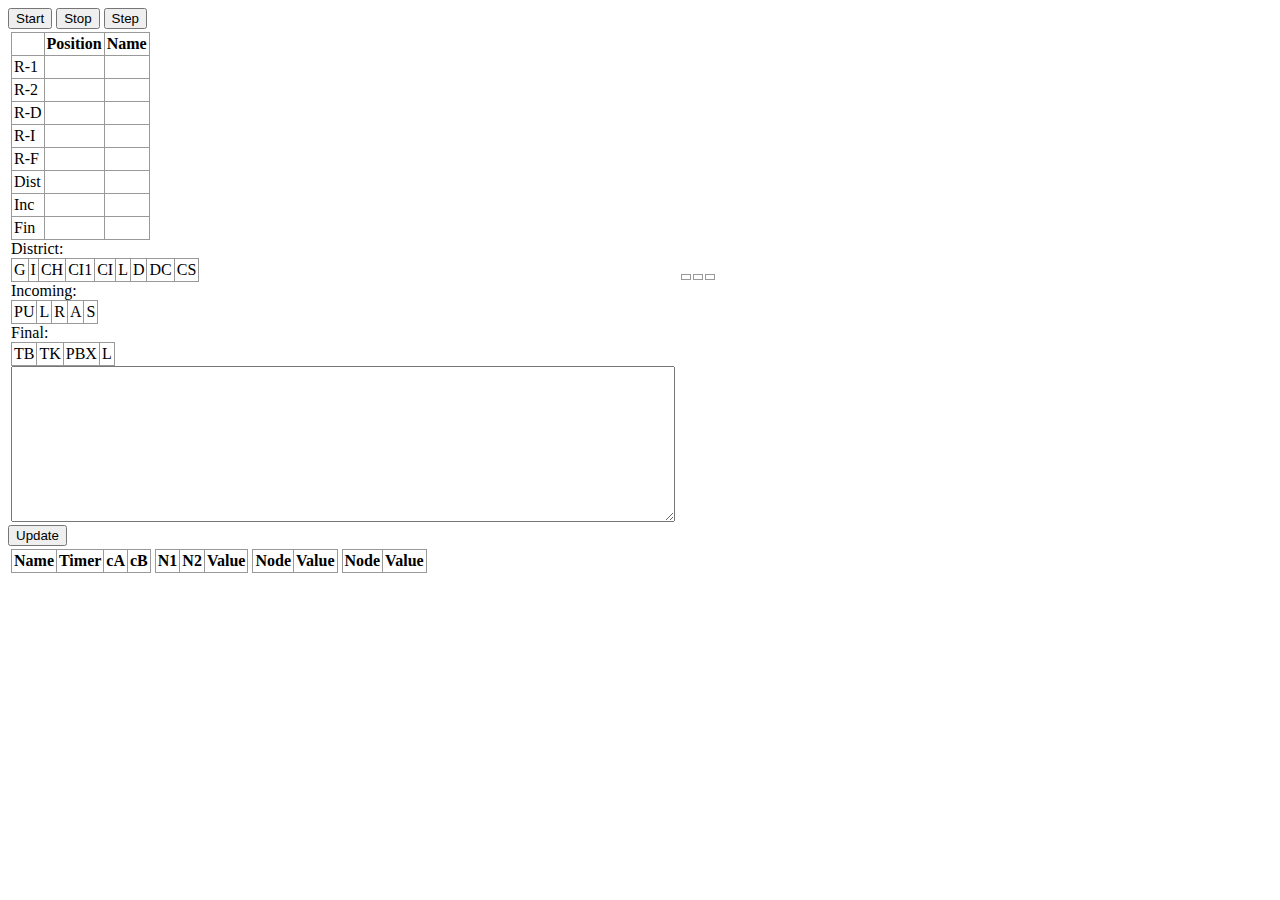
==== commit c4704e7e: "Added color-coding, demo mode" ====
--- a/index.html
+++ b/index.html
@@ -5,6 +5,7 @@
   <script src="engine.js"></script>
   <script src="decoder.js"></script>
   <script src="rloc.js"></script>
+  <script src="rcolor.js"></script>
   <script src="sequence.js"></script>
   <script src="district.js"></script>
   <script src="incoming.js"></script>
@@ -25,7 +26,7 @@
   <table>
     <tr>
       <td>
-        <table class=content>
+        <table class=content id=seqtab>
           <thead>
             <tr>
               <th></th>
@@ -34,42 +35,42 @@
             </tr>
           </thead>
           <tbody>
-            <tr>
+            <tr id=R1h>
               <td>R-1</td>
               <td id=R1></td>
               <td id=R1n></td>
             </tr>
-            <tr>
+            <tr id=R2h>
               <td>R-2</td>
               <td id=R2></td>
               <td id=R2n></td>
             </tr>
-            <tr>
+            <tr id=RDh>
               <td>R-D</td>
               <td id=RD></td>
               <td id=RDn></td>
             </tr>
-            <tr>
+            <tr id=RIh>
               <td>R-I</td>
               <td id=RI></td>
               <td id=RIn></td>
             </tr>
-            <tr>
+            <tr id=RFh>
               <td>R-F</td>
               <td id=RF></td>
               <td id=RFn></td>
             </tr>
-            <tr>
+            <tr id=vDh>
               <td>Dist</td>
               <td id=vD></td>
               <td id=vDn></td>
             </tr>
-            <tr>
+            <tr id=vIh>
               <td>Inc</td>
               <td id=vI></td>
               <td id=vIn></td>
             </tr>
-            <tr>
+            <tr id=vFh>
               <td>Fin</td>
               <td id=vF></td>
               <td id=vFn></td>
@@ -78,6 +79,8 @@
           <table class=content>
             <tbody id=sender></tbody>
           </table>
+          <div id=frtab>
+          <div id=rtdist>
           District:
           <table class=content>
             <tr>
@@ -92,6 +95,8 @@
               <td id=rdCS>CS</td>
             </tr>
           </table>
+          </div>
+          <div id=rtinc>
           Incoming:
           <table class=content>
             <tr>
@@ -102,6 +107,8 @@
               <td id=riS>S</td>
             </tr>
           </table>
+          </div>
+          <div id=rtfin>
           Final:
           <table class=content>
             <tr>
@@ -111,11 +118,13 @@
               <td id=rfL>L</td>
             </tr>
           </table>
+          </div>
+          </div>
           <textarea id=log cols=80 rows=10></textarea>
           <br>
         </td>
         <td>
-        <table>
+        <table id=comtab>
         <tr>
         <td class=border>
           <table class=comm>
@@ -137,6 +146,7 @@
         </td>
       </tr>
     </table>
+    <div id=extra>
     <button onclick="ticktables(true);">Update</button>
     <table>
       <tr>
@@ -189,4 +199,5 @@
         </td>
       </tr>
     </table>
+    </div>
   </body>